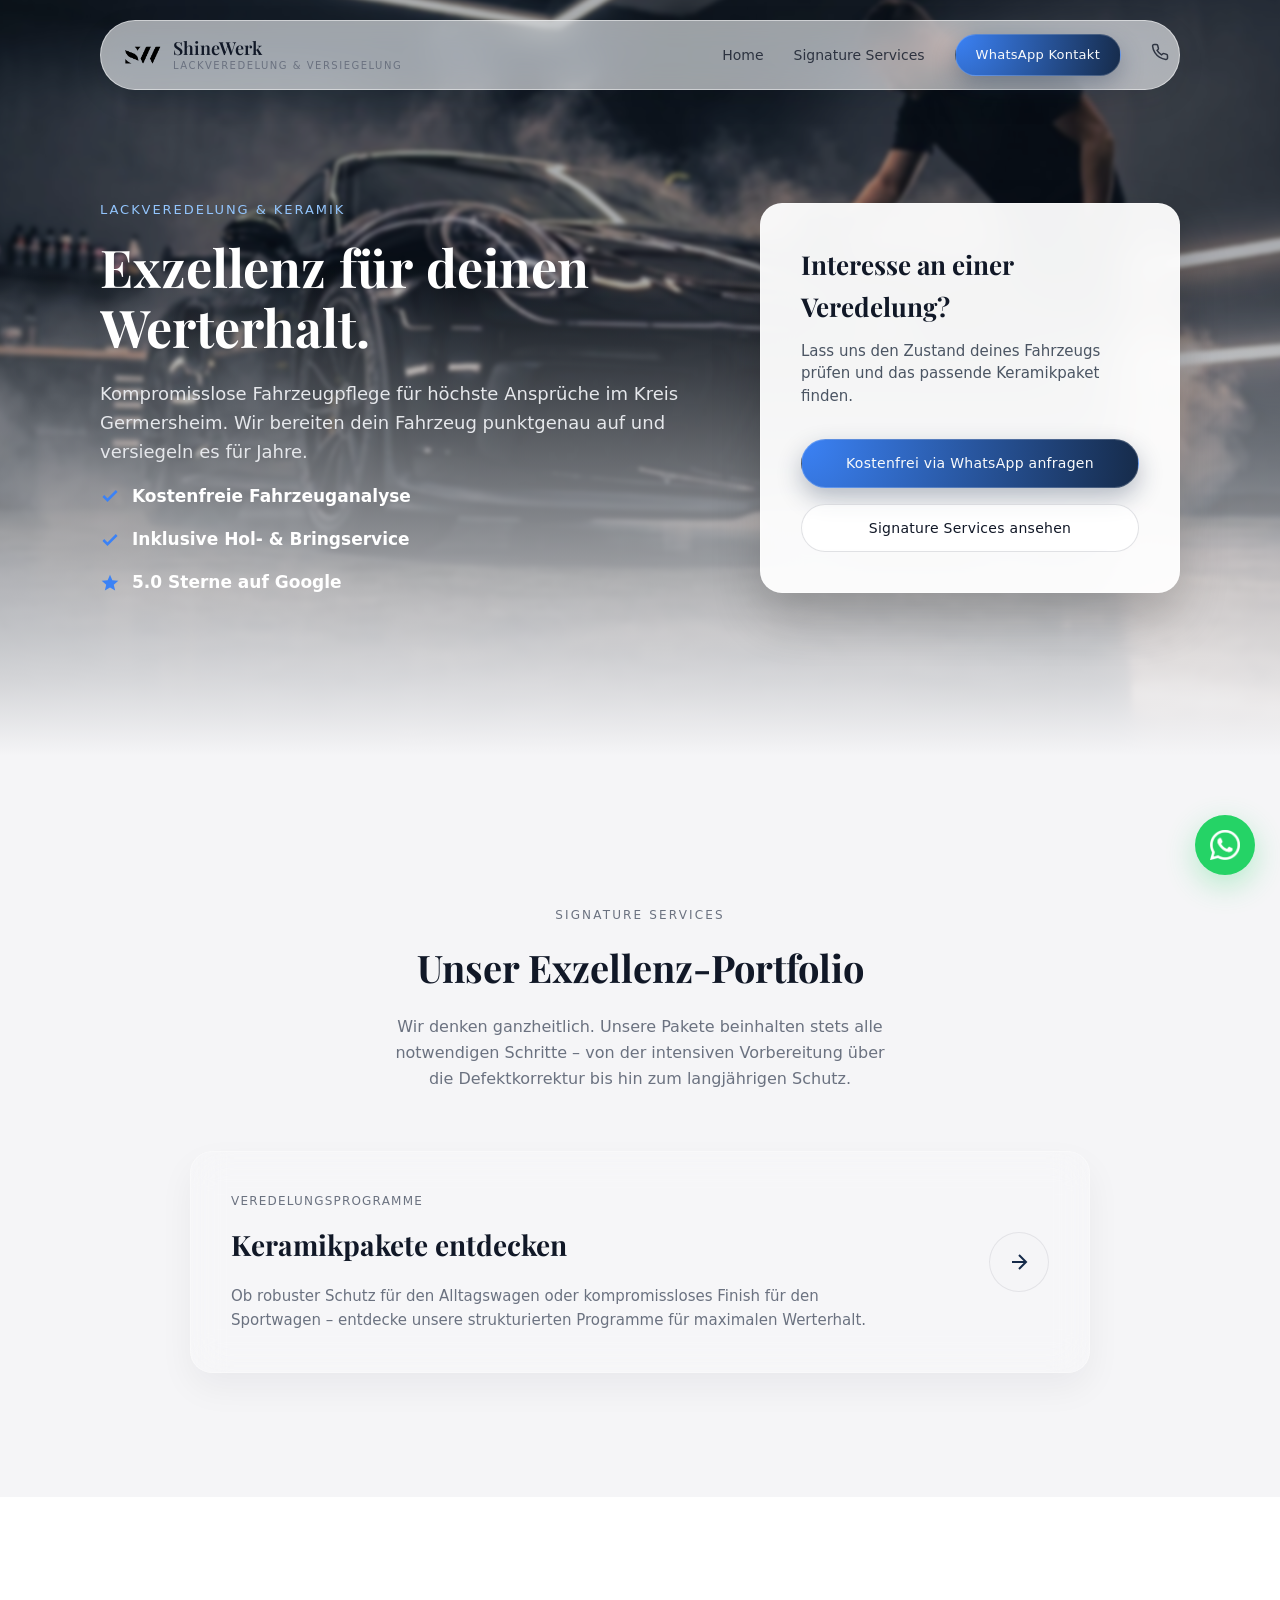
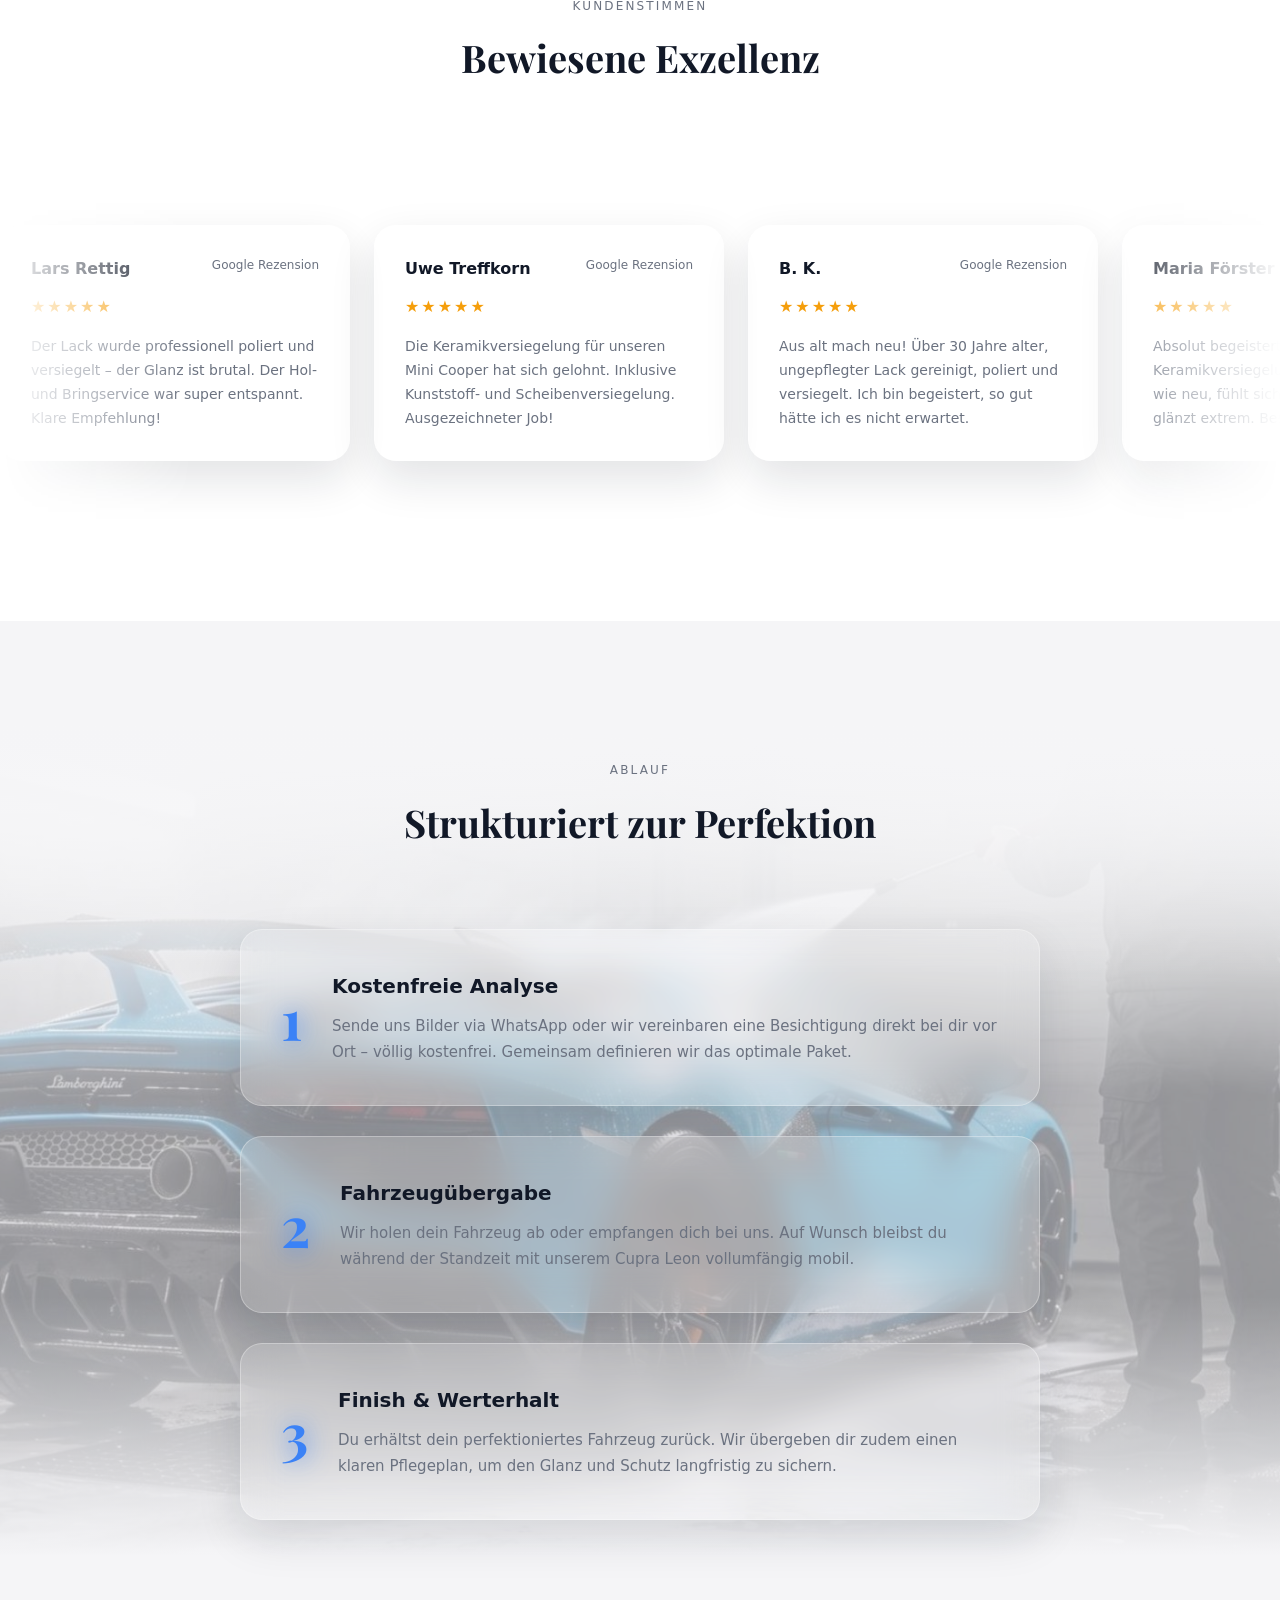
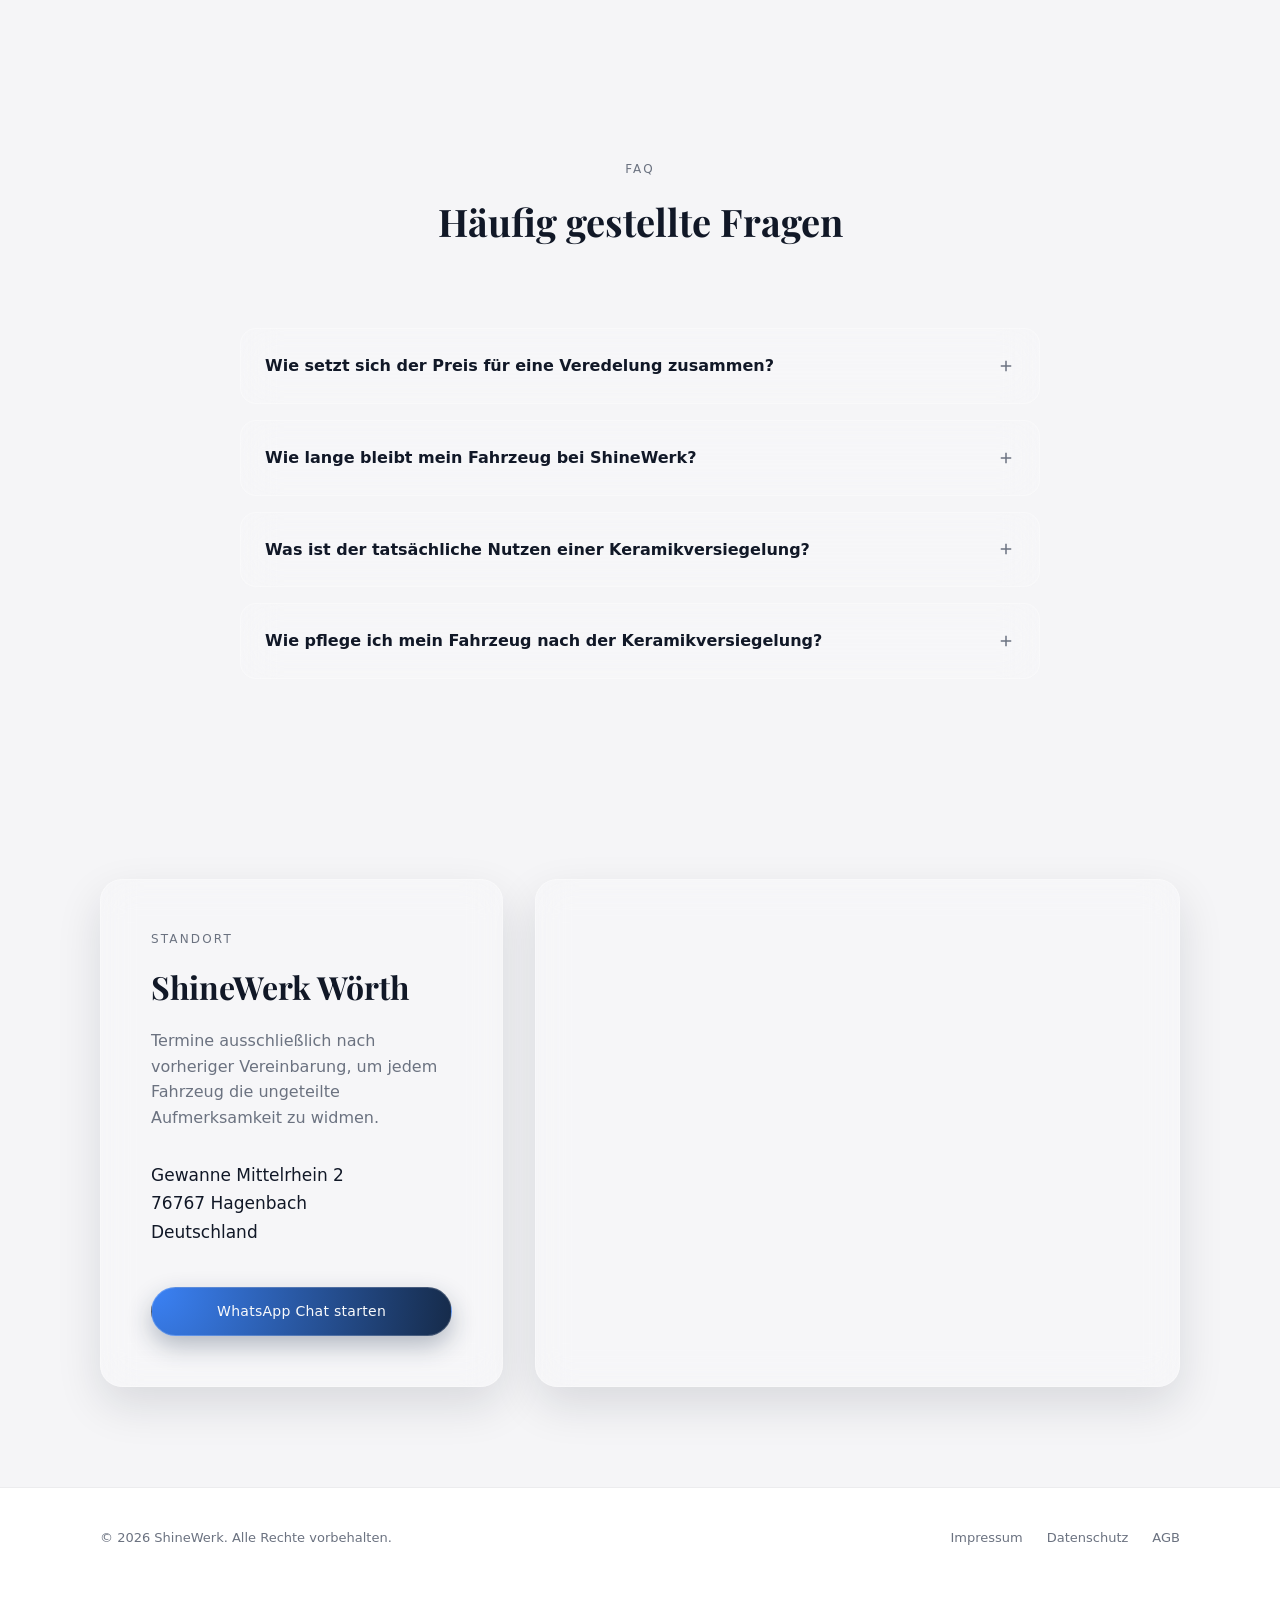
==== index.html @ df245895 "Update index.html" ====
<!DOCTYPE html>
<html lang="de">
<head>
<script async src="https://www.googletagmanager.com/gtag/js?id=AW-16904286379"></script>
<script>
  window.dataLayer = window.dataLayer || [];
  function gtag(){dataLayer.push(arguments);}
  gtag('js', new Date());
  gtag('config', 'AW-16904286379');
</script>
  <meta charset="UTF-8">
  <meta name="viewport" content="width=device-width, initial-scale=1.0">
  <title>ShineWerk – Exklusive Lackveredelung & Keramikversiegelung</title>
  <meta name="description" content="ShineWerk: Fahrzeugaufbereitung, Lackkorrektur und Keramikversiegelung im Kreis Germersheim. Kompromisslose Qualität für höchste Ansprüche.">
  <meta name="keywords" content="Keramikversiegelung, Lackaufbereitung, Fahrzeugaufbereitung, Detailing, Kreis Germersheim, Hagenbach, Karlsruhe, Autoaufbereitung">
  <meta name="robots" content="index, follow">
  <meta name="author" content="ShineWerk">
  <link rel="canonical" href="https://shinewerk.de/">
  <meta property="og:type" content="website">
  <meta property="og:url" content="https://shinewerk.de/">
  <meta property="og:title" content="ShineWerk – Exklusive Lackveredelung & Keramikversiegelung">
  <meta property="og:description" content="Fahrzeugveredelung und Keramikversiegelung für maximalen Werterhalt in der Südpfalz.">
  <meta property="og:image" content="https://shinewerk.de/img/hero2026keramikversiegelungshinewerk.jpg">
  <meta name="twitter:card" content="summary_large_image">
  <meta name="twitter:title" content="ShineWerk – Exklusive Lackveredelung & Keramikversiegelung">
  <meta name="twitter:description" content="Fahrzeugveredelung und Keramikversiegelung für maximalen Werterhalt in der Südpfalz.">
  <meta name="twitter:image" content="https://shinewerk.de/img/hero2026keramikversiegelungshinewerk.jpg">
  <meta name="geo.region" content="DE-RP">
  <meta name="geo.placename" content="Hagenbach">
  <meta name="geo.position" content="49.0215;8.2438">
  <meta name="ICBM" content="49.0215, 8.2438">
  <meta name="theme-color" content="#111827">
  <link rel="preload" as="image" href="/img/hero2026keramikversiegelungshinewerk.jpg">
  <link rel="icon" href="/favicon.svg" type="image/svg+xml">
  <link rel="alternate icon" href="/favicon.ico">
  <link rel="apple-touch-icon" href="/apple-touch-icon.png">
  <link rel="manifest" href="/site.webmanifest">
  <script type="application/ld+json">
  {
    "@context": "https://schema.org",
    "@type": "AutoBodyShop",
    "name": "ShineWerk",
    "description": "Fahrzeugaufbereitung und Keramikversiegelung in Hagenbach / Kreis Germersheim.",
    "image": "https://shinewerk.de/img/hero2026keramikversiegelungshinewerk.jpg",
    "@id": "https://shinewerk.de",
    "url": "https://shinewerk.de",
    "telephone": "+4915562648989",
    "openingHours": "Mo-Fr 09:00-18:00",
    "address": {
      "@type": "PostalAddress",
      "streetAddress": "Gewanne Mittelrhein 2",
      "addressLocality": "Hagenbach",
      "postalCode": "76767",
      "addressCountry": "DE"
    },
    "geo": {
      "@type": "GeoCoordinates",
      "latitude": 49.0215,
      "longitude": 8.2438
    },
    "priceRange": "$$$"
  }
  </script>
  <link rel="preconnect" href="https://fonts.googleapis.com">
  <link rel="preconnect" href="https://fonts.gstatic.com" crossorigin>
  <link href="https://fonts.googleapis.com/css2?family=Playfair+Display:wght@600;700&display=swap" rel="stylesheet">
  <link rel="stylesheet" href="css/styles.css">
</head>
<body>
<div class="page">
  
  <header class="site-header">
    <div class="container">
      <div class="nav-wrapper">
        <a href="/" class="logo">
          <img src="/img/logo.png" alt="ShineWerk Logo" class="logo-img">
          <div class="logo-text">
            <span class="logo-main">ShineWerk</span>
            <span class="logo-sub">Lackveredelung & Versiegelung</span>
          </div>
        </a>
        <nav class="nav-links" id="nav-links">
          <a href="/">Home</a>
          <a href="/signature-services">Signature Services</a>
          <a href="https://wa.me/4915562648989" class="btn btn-primary" target="_blank" rel="noopener">WhatsApp Kontakt</a>
          <a href="tel:+4915562648989" class="btn-gray tel-btn-nav" aria-label="Anrufen">
            <svg viewBox="0 0 24 24" fill="none" stroke="currentColor" stroke-width="2" width="18" height="18"><path d="M22 16.92v3a2 2 0 0 1-2.18 2 19.79 19.79 0 0 1-8.63-3.07 19.5 19.5 0 0 1-6-6 19.79 19.79 0 0 1-3.07-8.67A2 2 0 0 1 4.11 2h3a2 2 0 0 1 2 1.72 12.84 12.84 0 0 0 .7 2.81 2 2 0 0 1-.45 2.11L8.09 9.91a16 16 0 0 0 6 6l1.27-1.27a2 2 0 0 1 2.11-.45 12.84 12.84 0 0 0 2.81.7A2 2 0 0 1 22 16.92z"></path></svg>
          </a>
        </nav>
        <button class="nav-toggle" id="nav-toggle" aria-label="Menü umschalten">
          <span class="burger-line"></span>
          <span class="burger-line"></span>
          <span class="burger-line"></span>
        </button>
      </div>
    </div>
  </header>

  <main>
    <section class="hero-section">
      <div class="container hero-split">
        <div class="hero-content-left hero-fade-up">
          <div class="eyebrow">Lackveredelung & Keramik</div>
          <h1 class="hero-title animate-words">Exzellenz für deinen Werterhalt.</h1>
          <p class="hero-subtitle">
            Kompromisslose Fahrzeugpflege für höchste Ansprüche im Kreis Germersheim. Wir bereiten dein Fahrzeug punktgenau auf und versiegeln es für Jahre.
          </p>
          <ul class="hero-benefits">
            <li>
              <svg viewBox="0 0 24 24" fill="none" stroke="currentColor" stroke-width="3"><polyline points="20 6 9 17 4 12"></polyline></svg>
              Kostenfreie Fahrzeuganalyse
            </li>
            <li>
              <svg viewBox="0 0 24 24" fill="none" stroke="currentColor" stroke-width="3"><polyline points="20 6 9 17 4 12"></polyline></svg>
              Inklusive Hol- & Bringservice
            </li>
            <li>
              <svg viewBox="0 0 24 24" fill="currentColor"><path d="M12 17.27L18.18 21l-1.64-7.03L22 9.24l-7.19-.61L12 2 9.19 8.63 2 9.24l5.46 4.73L5.82 21z"/></svg>
              5.0 Sterne auf Google
            </li>
          </ul>
        </div>
        
        <div class="hero-cta-box glass-card hero-fade-up hero-delay-2">
          <h2 class="box-title">Interesse an einer Veredelung?</h2>
          <p class="box-text">Lass uns den Zustand deines Fahrzeugs prüfen und das passende Keramikpaket finden.</p>
          <div class="box-actions">
            <a href="https://wa.me/4915562648989?text=Hallo%20ShineWerk%2C%20ich%20interessiere%20mich%20f%C3%BCr%20eine%20kostenfreie%20Fahrzeuganalyse." class="btn btn-primary w-100" target="_blank" rel="noopener">Kostenfrei via WhatsApp anfragen</a>
            <a href="/signature-services" class="btn btn-outline w-100">Signature Services ansehen</a>
          </div>
        </div>
      </div>
    </section>

    <section class="services-section">
      <div class="container">
        <div class="section-header-centered scroll-reveal">
          <div class="section-eyebrow">Signature Services</div>
          <h2 class="section-title">Unser Exzellenz-Portfolio</h2>
          <p class="section-description">Wir denken ganzheitlich. Unsere Pakete beinhalten stets alle notwendigen Schritte – von der intensiven Vorbereitung über die Defektkorrektur bis hin zum langjährigen Schutz.</p>
        </div>
        
        <div class="card-pile-container">
          <a href="/signature-services" class="service-pile-card single-discover-card scroll-reveal delay-1">
            <div class="pile-card-content">
              <div class="service-label">Veredelungsprogramme</div>
              <h3 class="service-card-title">Keramikpakete entdecken</h3>
              <p class="service-card-text">Ob robuster Schutz für den Alltagswagen oder kompromissloses Finish für den Sportwagen – entdecke unsere strukturierten Programme für maximalen Werterhalt.</p>
            </div>
            <div class="pile-card-action">
              <svg viewBox="0 0 24 24" fill="none" stroke="currentColor" stroke-width="2" width="24" height="24"><line x1="5" y1="12" x2="19" y2="12"></line><polyline points="12 5 19 12 12 19"></polyline></svg>
            </div>
          </a>
        </div>
      </div>
    </section>

    <section class="reviews-section">
      <div class="container">
        <div class="section-header-centered scroll-reveal">
          <div class="section-eyebrow">Kundenstimmen</div>
          <h2 class="section-title">Bewiesene Exzellenz</h2>
        </div>
        <div class="reviews-marquee-shell scroll-reveal delay-1">
          <div class="reviews-track" id="reviews-track">
            <article class="review-card glass-card">
              <div class="review-header">
                <div class="review-name">Lars Rettig</div>
                <div class="review-meta">Google Rezension</div>
              </div>
              <div class="review-stars">★★★★★</div>
              <div class="review-text">Der Lack wurde professionell poliert und versiegelt – der Glanz ist brutal. Der Hol- und Bringservice war super entspannt. Klare Empfehlung!</div>
            </article>
            <article class="review-card glass-card">
              <div class="review-header">
                <div class="review-name">Uwe Treffkorn</div>
                <div class="review-meta">Google Rezension</div>
              </div>
              <div class="review-stars">★★★★★</div>
              <div class="review-text">Die Keramikversiegelung für unseren Mini Cooper hat sich gelohnt. Inklusive Kunststoff- und Scheibenversiegelung. Ausgezeichneter Job!</div>
            </article>
            <article class="review-card glass-card">
              <div class="review-header">
                <div class="review-name">B. K.</div>
                <div class="review-meta">Google Rezension</div>
              </div>
              <div class="review-stars">★★★★★</div>
              <div class="review-text">Aus alt mach neu! Über 30 Jahre alter, ungepflegter Lack gereinigt, poliert und versiegelt. Ich bin begeistert, so gut hätte ich es nicht erwartet.</div>
            </article>
            <article class="review-card glass-card">
              <div class="review-header">
                <div class="review-name">Maria Förster</div>
                <div class="review-meta">Google Rezension</div>
              </div>
              <div class="review-stars">★★★★★</div>
              <div class="review-text">Absolut begeistert von der Keramikversiegelung! Der Lack sieht aus wie neu, fühlt sich super glatt an und glänzt extrem. Besser gehts nicht.</div>
            </article>
            <article class="review-card glass-card">
              <div class="review-header">
                <div class="review-name">Kathrin Weidemann</div>
                <div class="review-meta">Google Rezension</div>
              </div>
              <div class="review-stars">★★★★★</div>
              <div class="review-text">Super freundlicher Service und von dem Ergebnis innen wie aussen bin ich sehr fasziniert. Jetzt kann sich mein Wagen wieder sehen lassen.</div>
            </article>
            <article class="review-card glass-card">
              <div class="review-header">
                <div class="review-name">Van Dao Bui</div>
                <div class="review-meta">Google Rezension</div>
              </div>
              <div class="review-stars">★★★★★</div>
              <div class="review-text">Schnelle Terminvergabe und Auto sehr sauber aufbereitet. Bin sehr zufrieden. Absolut zu empfehlen. Vielen Dank.</div>
            </article>
            <article class="review-card glass-card">
              <div class="review-header">
                <div class="review-name">Thomas Kricke</div>
                <div class="review-meta">Google Rezension</div>
              </div>
              <div class="review-stars">★★★★★</div>
              <div class="review-text">Ich war mit der Leistung sehr zufrieden, sie entspricht genau dem was ich erwartet habe. Werde noch weitere Fahrzeuge dort aufarbeiten lassen.</div>
            </article>
            <article class="review-card glass-card">
              <div class="review-header">
                <div class="review-name">Anja La</div>
                <div class="review-meta">Google Rezension</div>
              </div>
              <div class="review-stars">★★★★★</div>
              <div class="review-text">Super zufrieden. Fahrzeug sehr gründlich gereinigt und klasse poliert. Gerne wieder.</div>
            </article>
            <article class="review-card glass-card">
              <div class="review-header">
                <div class="review-name">Muhammed Yücel</div>
                <div class="review-meta">Google Rezension</div>
              </div>
              <div class="review-stars">★★★★★</div>
              <div class="review-text">Mega, Top Service und faire Preise.</div>
            </article>
            <article class="review-card glass-card">
              <div class="review-header">
                <div class="review-name">Mathias Ehmann</div>
                <div class="review-meta">Google Rezension</div>
              </div>
              <div class="review-stars">★★★★★</div>
              <div class="review-text">Super Typ, liebevolles cleaning.</div>
            </article>
          </div>
        </div>
      </div>
    </section>

    <section class="process-section">
      <div class="container">
        <div class="section-header-centered scroll-reveal">
          <div class="section-eyebrow">Ablauf</div>
          <h2 class="section-title">Strukturiert zur Perfektion</h2>
        </div>
        <div class="timeline-container">
          <div class="timeline-item glass-card scroll-reveal delay-1">
            <div class="timeline-number">1</div>
            <div class="timeline-content">
              <h3>Kostenfreie Analyse</h3>
              <p>Sende uns Bilder via WhatsApp oder wir vereinbaren eine Besichtigung direkt bei dir vor Ort – völlig kostenfrei. Gemeinsam definieren wir das optimale Paket.</p>
            </div>
          </div>
          <div class="timeline-item glass-card scroll-reveal delay-2">
            <div class="timeline-number">2</div>
            <div class="timeline-content">
              <h3>Fahrzeugübergabe</h3>
              <p>Wir holen dein Fahrzeug ab oder empfangen dich bei uns. Auf Wunsch bleibst du während der Standzeit mit unserem Cupra Leon vollumfängig mobil.</p>
            </div>
          </div>
          <div class="timeline-item glass-card scroll-reveal delay-3">
            <div class="timeline-number">3</div>
            <div class="timeline-content">
              <h3>Finish & Werterhalt</h3>
              <p>Du erhältst dein perfektioniertes Fahrzeug zurück. Wir übergeben dir zudem einen klaren Pflegeplan, um den Glanz und Schutz langfristig zu sichern.</p>
            </div>
          </div>
        </div>
      </div>
    </section>

    <section class="faq-section">
      <div class="container">
        <div class="section-header-centered scroll-reveal">
          <div class="section-eyebrow">FAQ</div>
          <h2 class="section-title">Häufig gestellte Fragen</h2>
        </div>
        <div class="faq-list">
          <details class="faq-glass-item scroll-reveal delay-1">
            <summary>
              <span>Wie setzt sich der Preis für eine Veredelung zusammen?</span>
              <svg viewBox="0 0 24 24" fill="none" stroke="currentColor" stroke-width="2" class="faq-icon" width="18" height="18"><line x1="12" y1="5" x2="12" y2="19"></line><line x1="5" y1="12" x2="19" y2="12"></line></svg>
            </summary>
            <p>Jedes Fahrzeug ist einzigartig. Der Preis richtet sich nach dem aktuellen Lackzustand, der Fahrzeuggröße und dem gewählten Keramiksystem. Nach einer kurzen Ersteinschätzung per WhatsApp erhältst du einen transparenten Rahmen ohne versteckte Kosten.</p>
          </details>
          <details class="faq-glass-item scroll-reveal delay-2">
            <summary>
              <span>Wie lange bleibt mein Fahrzeug bei ShineWerk?</span>
              <svg viewBox="0 0 24 24" fill="none" stroke="currentColor" stroke-width="2" class="faq-icon" width="18" height="18"><line x1="12" y1="5" x2="12" y2="19"></line><line x1="5" y1="12" x2="19" y2="12"></line></svg>
            </summary>
            <p>Qualität benötigt Zeit. Für eine tiefgreifende Lackkorrektur und anschließende Keramikbeschichtung solltest du 2 bis 3 Tage einplanen. In dieser Zeit bleibst du durch unseren Leihwagen auf Wunsch voll mobil.</p>
          </details>
          <details class="faq-glass-item scroll-reveal delay-3">
            <summary>
              <span>Was ist der tatsächliche Nutzen einer Keramikversiegelung?</span>
              <svg viewBox="0 0 24 24" fill="none" stroke="currentColor" stroke-width="2" class="faq-icon" width="18" height="18"><line x1="12" y1="5" x2="12" y2="19"></line><line x1="5" y1="12" x2="19" y2="12"></line></svg>
            </summary>
            <p>Sie schützt den Klarlack chemisch vor Umwelteinflüssen. Du profitierst von extrem leichter Reinigung, enormem Glanz und stark wasserabweisendem Verhalten. Ideal für den kompromisslosen Werterhalt deines Fahrzeugs.</p>
          </details>
          <details class="faq-glass-item scroll-reveal delay-4">
            <summary>
              <span>Wie pflege ich mein Fahrzeug nach der Keramikversiegelung?</span>
              <svg viewBox="0 0 24 24" fill="none" stroke="currentColor" stroke-width="2" class="faq-icon" width="18" height="18"><line x1="12" y1="5" x2="12" y2="19"></line><line x1="5" y1="12" x2="19" y2="12"></line></svg>
            </summary>
            <p>Wir empfehlen eine sanfte Handwäsche mit ph-neutralem Shampoo. Auf Waschstraßen mit harten Bürsten sowie stark alkalische Reiniger sollte verzichtet werden, um die Standzeit der Versiegelung zu maximieren. Bei der Übergabe erhältst du von uns einen detaillierten Pflegeplan.</p>
          </details>
        </div>
      </div>
    </section>

    <section class="location-section">
      <div class="container">
        <div class="location-grid">
          <div class="location-info glass-card scroll-reveal">
            <div class="section-eyebrow">Standort</div>
            <h2>ShineWerk Wörth</h2>
            <p>Termine ausschließlich nach vorheriger Vereinbarung, um jedem Fahrzeug die ungeteilte Aufmerksamkeit zu widmen.</p>
            <div class="address-details">
              Gewanne Mittelrhein 2<br>
              76767 Hagenbach<br>
              Deutschland
            </div>
            <a href="https://wa.me/4915562648989" class="btn btn-primary" target="_blank" rel="noopener">
              WhatsApp Chat starten
            </a>
          </div>
          <div class="map-container glass-card scroll-reveal delay-2">
            <iframe src="https://www.google.com/maps/embed?pb=!1m18!1m12!1m3!1d2616.2670620564854!2d8.223801977513904!3d49.02452748899898!2m3!1f0!2f0!3f0!3m2!1i1024!2i768!4f13.1!3m3!1m2!1s0x4796590e7fea1f5f%3A0x83a0edff3c5660b9!2sShineWerk%20-%20Lackveredelung%20%26%20Versiegelung!5e0!3m2!1sde!2sde!4v1775481198194!5m2!1sde!2sde" width="100%" height="100%" style="border:0;" allowfullscreen="" loading="lazy" referrerpolicy="no-referrer-when-downgrade"></iframe>
          </div>
        </div>
      </div>
    </section>
  </main>

  <footer class="site-footer">
    <div class="container footer-inner">
      <div>© <span id="year"></span> ShineWerk. Alle Rechte vorbehalten.</div>
      <nav class="footer-nav">
        <a href="rechtliches/impressum.html">Impressum</a>
        <a href="rechtliches/datenschutz.html">Datenschutz</a>
        <a href="rechtliches/agb.html">AGB</a>
      </nav>
    </div>
  </footer>
</div>

<div class="whatsapp-fab">
  <a href="https://wa.me/4915562648989" target="_blank" rel="noopener" aria-label="WhatsApp Chat">
    <div class="whatsapp-icon-fab">
      <img src="/img/wa.png" alt="WhatsApp">
    </div>
  </a>
</div>

<style>
.glass-card {
  background: rgba(255, 255, 255, 0.15);
  backdrop-filter: blur(18px);
  -webkit-backdrop-filter: blur(18px);
  border: 1px solid rgba(255, 255, 255, 0.3);
  border-radius: var(--radius-lg);
  box-shadow: var(--shadow-card);
  transition: border-color 0.4s ease, box-shadow 0.4s ease, transform 0.4s ease;
}

.glass-card:hover {
  border-color: rgba(59, 130, 246, 0.6);
  box-shadow: 0 10px 40px rgba(59, 130, 246, 0.15);
}

section {
  padding: 100px 0;
}

.section-header-centered {
  text-align: center;
  margin-bottom: 60px;
  display: flex;
  flex-direction: column;
  align-items: center;
}
.section-eyebrow {
  font-size: 12px;
  text-transform: uppercase;
  letter-spacing: 0.18em;
  color: var(--text-soft);
  margin-bottom: 12px;
}
.section-title {
  font-family: "Playfair Display", serif;
  font-size: 38px;
  margin-bottom: 16px;
  color: var(--text-main);
}
.section-description {
  font-size: 16px;
  color: var(--text-soft);
  max-width: 500px;
}

.hero-section {
  padding: 200px 0 160px; 
  position: relative;
  overflow: hidden;
  background-color: #111827;
}

.hero-section::before {
  content: "";
  position: absolute;
  inset: -10px;
  background-image: url("/img/hero2026keramikversiegelungshinewerk.jpg");
  background-size: cover;
  background-position: center 20%;
  opacity: 0.65;
  filter: blur(2px);
  z-index: 0;
}
.hero-section::after {
  content: "";
  position: absolute;
  inset: 0;
  background: linear-gradient(to bottom, transparent 35%, var(--bg) 100%);
  z-index: 1;
}

.hero-split {
  display: flex;
  align-items: center;
  justify-content: space-between;
  gap: 60px;
  position: relative;
  z-index: 2;
}

.hero-content-left {
  flex: 1;
  max-width: 600px;
}

.hero-content-left .eyebrow {
  font-size: 13px;
  text-transform: uppercase;
  letter-spacing: 0.15em;
  color: #93c5fd; 
  margin-bottom: 16px;
  font-weight: 500;
}

.hero-content-left .hero-title {
  font-family: "Playfair Display", serif;
  font-size: 52px;
  line-height: 1.15;
  margin-bottom: 24px;
  color: #ffffff; 
}

.hero-content-left .hero-subtitle {
  font-size: 18px;
  color: #e5e7eb; 
  margin-bottom: 16px;
  line-height: 1.6;
}

.hero-benefits {
  list-style: none;
  display: flex;
  flex-direction: column;
  gap: 16px;
  margin-top: 0;
}

.hero-benefits li {
  display: flex;
  align-items: center;
  gap: 12px;
  font-size: 17px;
  font-weight: 600;
  color: #ffffff;
}

.hero-benefits svg {
  width: 20px;
  height: 20px;
  color: #3b82f6; 
}

.hero-benefits li:last-child svg {
  color: #3b82f6; 
}

.hero-cta-box {
  flex: 0 0 420px;
  background: rgba(255, 255, 255, 0.95);
  padding: 40px;
  border-radius: var(--radius-lg);
  box-shadow: 0 25px 50px rgba(0,0,0,0.2);
}

.hero-cta-box .box-title {
  font-family: "Playfair Display", serif;
  font-size: 26px;
  color: #111827;
  margin-bottom: 12px;
}

.hero-cta-box .box-text {
  font-size: 15px;
  color: #4b5563;
  margin-bottom: 32px;
  line-height: 1.5;
}

.hero-cta-box .box-actions {
  display: flex;
  flex-direction: column;
  gap: 16px;
}

.w-100 {
  width: 100%;
  justify-content: center;
}

.services-section {
  padding-top: 150px; 
}

.card-pile-container {
  display: flex;
  flex-direction: column;
  gap: 24px;
  max-width: 900px;
  margin: 0 auto;
  position: relative;
}

.service-pile-card {
  display: flex;
  justify-content: space-between;
  align-items: center;
  padding: 40px;
  background: rgba(255, 255, 255, 0.15);
  backdrop-filter: blur(18px);
  -webkit-backdrop-filter: blur(18px);
  border: 1px solid rgba(255, 255, 255, 0.3);
  border-radius: var(--radius-lg);
  box-shadow: 0 15px 35px rgba(15, 23, 42, 0.05);
  margin-bottom: 24px;
  transition: transform 0.4s ease, box-shadow 0.4s ease, border-color 0.4s ease;
  text-decoration: none;
}
.service-pile-card:hover {
  transform: translateY(-5px);
  border-color: rgba(59, 130, 246, 0.6);
  box-shadow: 0 20px 40px rgba(59, 130, 246, 0.15);
}

.pile-card-content { max-width: 650px; }
.service-label {
  font-size: 12px;
  text-transform: uppercase;
  letter-spacing: 0.1em;
  color: var(--text-soft);
  margin-bottom: 12px;
}
.service-card-title {
  font-family: "Playfair Display", serif;
  font-size: 28px;
  margin-bottom: 16px;
  color: var(--text-main);
}
.service-card-text {
  font-size: 15px;
  color: var(--text-soft);
  line-height: 1.6;
}
.pile-card-action {
  width: 60px;
  height: 60px;
  border-radius: 50%;
  background: #f5f5f7;
  display: flex;
  align-items: center;
  justify-content: center;
  color: var(--accent-blue);
  border: 1px solid var(--border-subtle);
  flex-shrink: 0;
  margin-left: 20px;
}

.reviews-section {
  overflow: hidden;
  background: #ffffff;
}
.reviews-marquee-shell {
  width: 100vw;
  margin-left: calc(-50vw + 50%);
  margin-right: calc(-50vw + 50%);
  padding: 40px 0;
  mask-image: linear-gradient(to right, transparent 0%, black 15%, black 85%, transparent 100%);
  -webkit-mask-image: linear-gradient(to right, transparent 0%, black 15%, black 85%, transparent 100%);
}
.reviews-track {
  display: flex;
  flex-wrap: nowrap;
  gap: 24px;
  width: max-content;
  animation: marqueeScroll 45s linear infinite;
  padding: 20px 0;
}
@keyframes marqueeScroll {
  to { transform: translateX(-50%); }
}
.review-card {
  width: 350px;
  padding: 30px;
  flex-shrink: 0;
}
.review-header {
  display: flex;
  justify-content: space-between;
  margin-bottom: 12px;
}
.review-name { font-weight: 600; font-size: 16px; }
.review-meta { font-size: 12px; color: var(--text-soft); }
.review-stars { color: #f59e0b; margin-bottom: 16px; letter-spacing: 2px; }
.review-text { font-size: 14px; line-height: 1.7; color: var(--text-soft); }

.process-section {
  position: relative;
  background-color: var(--bg);
  overflow: hidden;
  padding: 140px 0;
}
.process-section::before {
  content: "";
  position: absolute;
  inset: 0;
  background-image: url("/img/ablauflackkorrekturkeramikversiegelungkarlsruhe.jpg");
  background-size: cover;
  background-position: top center;
  opacity: 0.4;
  z-index: 0;
}
.process-section::after {
  content: "";
  position: absolute;
  inset: 0;
  background: linear-gradient(to bottom, var(--bg) 0%, var(--bg) 10%, transparent 35%, transparent 65%, var(--bg) 90%, var(--bg) 100%);
  z-index: 1;
}
.process-section .container { 
  position: relative; 
  z-index: 2; 
}
.timeline-container {
  max-width: 800px;
  margin: 0 auto;
  display: flex;
  flex-direction: column;
  gap: 30px;
}
.timeline-item {
  display: flex;
  gap: 30px;
  padding: 40px;
  align-items: center;
}
.timeline-item.glass-card {
  background: rgba(255, 255, 255, 0.15);
  backdrop-filter: blur(18px);
  -webkit-backdrop-filter: blur(18px);
  border: 1px solid rgba(255, 255, 255, 0.3);
}
.timeline-number {
  font-family: "Playfair Display", serif;
  font-size: 56px;
  line-height: 1;
  color: var(--accent-blue);
  opacity: 0.2;
  font-weight: 700;
  transition: all 0.4s ease;
}

@keyframes numberGlow {
  0% { text-shadow: none; opacity: 0.2; color: var(--accent-blue); }
  100% { text-shadow: 0 0 25px rgba(59, 130, 246, 0.9); opacity: 1; color: #3b82f6; }
}

.timeline-item:nth-child(1) .timeline-number { animation: numberGlow 1.5s ease-in-out 1 0.5s forwards; }
.timeline-item:nth-child(2) .timeline-number { animation: numberGlow 1.5s ease-in-out 1 2s forwards; }
.timeline-item:nth-child(3) .timeline-number { animation: numberGlow 1.5s ease-in-out 1 3.5s forwards; }

.timeline-content h3 { font-size: 20px; margin-bottom: 12px; color: var(--text-main); }
.timeline-content p { font-size: 15px; color: var(--text-soft); line-height: 1.7; }

.faq-list {
  max-width: 800px;
  margin: 0 auto;
  display: flex;
  flex-direction: column;
  gap: 16px;
}
.faq-glass-item {
  background: rgba(255, 255, 255, 0.15);
  backdrop-filter: blur(18px);
  -webkit-backdrop-filter: blur(18px);
  border: 1px solid rgba(255, 255, 255, 0.3);
  border-radius: 16px;
  padding: 24px;
  cursor: pointer;
  transition: box-shadow 0.4s ease, border-color 0.4s ease;
}
.faq-glass-item:hover { 
  border-color: rgba(59, 130, 246, 0.6);
  box-shadow: 0 10px 30px rgba(59, 130, 246, 0.15); 
}
.faq-glass-item summary {
  list-style: none;
  display: flex;
  justify-content: space-between;
  align-items: center;
  font-weight: 600;
  font-size: 16px;
  color: var(--text-main);
}
.faq-glass-item summary::-webkit-details-marker { display: none; }
.faq-icon { transition: transform 0.3s ease; color: var(--text-soft); }
.faq-glass-item[open] .faq-icon { transform: rotate(45deg); color: var(--accent-blue); }
.faq-glass-item p { margin-top: 20px; font-size: 15px; color: var(--text-soft); line-height: 1.7; padding-right: 30px; }

.location-grid {
  display: grid;
  grid-template-columns: 1fr 1.6fr;
  gap: 32px;
  align-items: stretch;
}
.location-info { padding: 50px; display: flex; flex-direction: column; justify-content: center; }
.location-info h2 { font-family: "Playfair Display", serif; font-size: 32px; margin-bottom: 16px; color: var(--text-main); }
.location-info p { font-size: 16px; color: var(--text-soft); margin-bottom: 30px; }
.address-details { font-size: 17px; line-height: 1.7; color: var(--text-main); margin-bottom: 40px; font-weight: 500; }
.map-container { padding: 10px; height: 100%; min-height: 400px; }
.map-container iframe { border-radius: 16px; }

.whatsapp-fab { position: fixed; right: 25px; bottom: 25px; z-index: 900; }
.whatsapp-icon-fab {
  width: 60px; height: 60px;
  background: #25d366;
  border-radius: 50%;
  display: flex; align-items: center; justify-content: center;
  box-shadow: 0 10px 30px rgba(37, 211, 102, 0.3);
  transition: transform 0.3s ease, box-shadow 0.3s ease;
}
.whatsapp-icon-fab:hover { transform: scale(1.05) translateY(-3px); box-shadow: 0 15px 35px rgba(37, 211, 102, 0.45); }
.whatsapp-icon-fab img { width: 30px; height: 30px; }

.scroll-reveal {
  opacity: 0;
  transform: translateY(30px);
  transition: opacity 0.8s cubic-bezier(0.25, 0.46, 0.45, 0.94), 
              transform 0.8s cubic-bezier(0.25, 0.46, 0.45, 0.94);
}
.scroll-reveal.active {
  opacity: 1;
  transform: translateY(0);
}
.delay-1 { transition-delay: 0.1s; }
.delay-2 { transition-delay: 0.2s; }
.delay-3 { transition-delay: 0.3s; }
.delay-4 { transition-delay: 0.4s; }

.hero-fade-up {
  opacity: 0;
  animation: fadeUp 0.8s cubic-bezier(0.25, 0.46, 0.45, 0.94) forwards;
}
.hero-delay-2 { animation-delay: 0.3s; }

@keyframes fadeUp {
  from { opacity: 0; transform: translateY(20px); }
  to { opacity: 1; transform: translateY(0); }
}

.animate-words { overflow: hidden; }
.word-wrapper {
  display: inline-block;
  margin-right: 0.25em;
  position: relative;
  opacity: 0;
  transform: translateY(100%) translateZ(0);
  filter: blur(5px);
  animation: wordRiseReveal 0.8s cubic-bezier(0.165, 0.84, 0.44, 1) forwards;
}

@keyframes wordRiseReveal {
  0% { opacity: 0; transform: translateY(100%) translateZ(0); filter: blur(10px); }
  100% { opacity: 1; transform: translateY(0) translateZ(0); filter: blur(0); }
}

@media (max-width: 960px) {
  .hero-split { flex-direction: column; text-align: center; }
  .hero-content-left { max-width: 100%; align-items: center; display: flex; flex-direction: column; }
  .hero-cta-box { flex: auto; width: 100%; max-width: 500px; }
  .hero-title { font-size: 40px; }
  .location-grid { grid-template-columns: 1fr; }
  .map-container { min-height: 300px; }
  section { padding: 70px 0; }
}

@media (max-width: 720px) {
  .service-pile-card { flex-direction: column; align-items: flex-start; text-align: center; }
  .pile-card-action { margin: 20px auto 0; }
  .timeline-item { flex-direction: column; text-align: center; gap: 15px; padding: 30px 20px; }
}

@media (max-width: 480px) {
  .hero-title { font-size: 32px; }
}
</style>
  
<script>
  document.addEventListener("DOMContentLoaded", () => {
    const yearEl = document.getElementById("year");
    if (yearEl) yearEl.textContent = new Date().getFullYear();

    const header = document.querySelector(".site-header");
    const toggle = document.getElementById("nav-toggle");
    if (toggle && header) {
      toggle.addEventListener("click", () => {
        header.classList.toggle("is-open");
        document.body.style.overflow = header.classList.contains("is-open") ? "hidden" : "";
      });
      
      const navLinks = document.querySelectorAll(".nav-links a");
      navLinks.forEach(link => {
        link.addEventListener("click", () => {
          header.classList.remove("is-open");
          document.body.style.overflow = "";
        });
      });
    }

    const animateWordsTitles = document.querySelectorAll(".animate-words");
    animateWordsTitles.forEach(title => {
      const textContent = title.textContent.trim();
      const words = textContent.split(" ");
      title.innerHTML = "";
      words.forEach((word, index) => {
        const span = document.createElement("span");
        span.className = "word-wrapper";
        span.textContent = word;
        span.style.animationDelay = `${index * 0.12}s`;
        title.appendChild(span);
      });
    });

    const track = document.getElementById("reviews-track");
    if (track) {
      const clone = track.innerHTML;
      track.innerHTML += clone + clone + clone;
    }

    const faqs = document.querySelectorAll("details.faq-glass-item");
    faqs.forEach(faq => {
      faq.addEventListener("toggle", () => {
        if (faq.open) {
          faqs.forEach(other => {
            if (other !== faq) other.open = false;
          });
        }
      });
    });

    const revealElements = document.querySelectorAll(".scroll-reveal");
    const revealObserver = new IntersectionObserver((entries) => {
      entries.forEach(entry => {
        if (entry.isIntersecting) {
          entry.target.classList.add("active");
          revealObserver.unobserve(entry.target);
        }
      });
    }, {
      threshold: 0.1,
      rootMargin: "0px 0px -30px 0px"
    });
    revealElements.forEach(el => revealObserver.observe(el));
  });
</script>
</body>
</html>
---- css/styles.css ----
:root {
  --bg: #f5f5f7;
  --bg-elevated: #ffffff;
  --bg-soft: #e5e7eb;
  --text-main: #111827;
  --text-soft: #6b7280;
  --border-subtle: rgba(15, 23, 42, 0.08);
  
  --accent-blue: #162b4a;
  --accent-blue-soft: rgba(22, 43, 74, 0.06);
  --accent-gradient-from: #162b4a;
  --accent-gradient-to: #3b82f6;
  
  --success: #16a34a;
  
  --shadow-card: 0 18px 45px rgba(15, 23, 42, 0.12);
  --shadow-nav: 0 10px 30px rgba(15, 23, 42, 0.08);
  --radius-lg: 22px;
  --radius-pill: 999px;
  
  --nav-height: 70px; /* Sightly more compact */
  --container-width: 1120px;
}

* {
  box-sizing: border-box;
  margin: 0;
  padding: 0;
}

html,
body {
  scroll-behavior: smooth;
  background-color: var(--bg);
  color: var(--text-main);
  font-family: -apple-system, BlinkMacSystemFont, "SF Pro Text", system-ui, sans-serif;
  -webkit-font-smoothing: antialiased;
  line-height: 1.6;
}

img {
  max-width: 100%;
  display: block;
}

a {
  text-decoration: none;
  color: inherit;
  transition: color 0.2s ease, opacity 0.2s ease;
}

ul {
  list-style: none;
}

.container {
  width: 100%;
  max-width: var(--container-width);
  margin: 0 auto;
  padding: 0 20px;
}

.btn {
  display: inline-flex;
  align-items: center;
  justify-content: center;
  border-radius: var(--radius-pill);
  border: 1px solid transparent;
  padding: 12px 24px;
  font-size: 14px;
  font-weight: 500;
  cursor: pointer;
  transition: all 0.3s cubic-bezier(0.25, 0.46, 0.45, 0.94);
  gap: 8px;
  letter-spacing: 0.02em;
}

.btn-primary {
  background: radial-gradient(circle at 0% 0%, var(--accent-gradient-to), var(--accent-gradient-from));
  color: #f9fafb;
  border-color: rgba(255, 255, 255, 0.2);
  box-shadow: 0 10px 25px rgba(22, 43, 74, 0.3);
}

.btn-primary:hover {
  transform: translateY(-2px);
  box-shadow: 0 14px 30px rgba(22, 43, 74, 0.45);
}

.btn-outline {
  border-color: rgba(15, 23, 42, 0.12);
  background: rgba(255, 255, 255, 0.6);
  backdrop-filter: blur(5px);
  color: var(--text-main);
}

.btn-outline:hover {
  background: #ffffff;
  border-color: rgba(15, 23, 42, 0.2);
  transform: translateY(-1px);
}

.btn-icon {
  flex-shrink: 0;
}

.site-header {
  position: fixed;
  top: 20px; /* Spacing from top for floating effect */
  left: 50%;
  transform: translateX(-50%);
  width: calc(100% - 40px); /* Account for container padding */
  max-width: var(--container-width);
  z-index: 1000;
}

.nav-wrapper {
  background: rgba(255, 255, 255, 0.6);
  backdrop-filter: blur(15px) saturate(180%);
  -webkit-backdrop-filter: blur(15px) saturate(180%);
  border: 1px solid rgba(255, 255, 255, 0.5);
  border-radius: var(--radius-pill); /* Fully rounded capsule */
  padding: 0 10px 0 24px; /* Space for logo left, button right */
  height: var(--nav-height);
  display: flex;
  align-items: center;
  justify-content: space-between;
  box-shadow: var(--shadow-nav);
}

.logo {
  display: flex;
  align-items: center;
  gap: 12px;
  flex-shrink: 0;
}

.logo-img {
  width: 36px;
  height: auto;
}

.logo-text {
  display: flex;
  flex-direction: column;
  line-height: 1.2;
}

.logo-main {
  font-family: "Playfair Display", serif;
  font-size: 18px;
  font-weight: 600;
  color: var(--text-main);
}

.logo-sub {
  font-size: 10px;
  text-transform: uppercase;
  letter-spacing: 0.15em;
  color: var(--text-soft);
}

.nav-links {
  display: flex;
  align-items: center;
  gap: 30px;
  font-size: 14px;
  font-weight: 500;
}

.nav-links a:not(.btn) {
  color: var(--text-main);
  opacity: 0.8;
  position: relative;
  padding: 4px 0;
}

.nav-links a:not(.btn):hover {
  opacity: 1;
}

.nav-links a:not(.btn)::after {
  content: '';
  position: absolute;
  bottom: 0;
  left: 50%;
  width: 0;
  height: 1.5px;
  background: var(--accent-blue);
  transition: width 0.3s ease, left 0.3s ease;
}

.nav-links a:not(.btn):hover::after {
  width: 100%;
  left: 0;
}

/* Compact Nav Button */
.nav-links .btn {
  padding: 10px 20px;
  font-size: 13px;
}

/* Mobile Toggle */
.nav-toggle {
  display: none;
  background: transparent;
  border: none;
  cursor: pointer;
  padding: 10px;
  margin-right: 5px;
}

.burger-line {
  display: block;
  width: 20px;
  height: 2px;
  background: var(--text-main);
  border-radius: 2px;
  transition: transform 0.3s ease, opacity 0.3s ease;
}

.burger-line + .burger-line {
  margin-top: 4px;
}

/* Mobile Menu Open State */
.site-header.is-open .burger-line:nth-child(1) { transform: translateY(6px) rotate(45deg); }
.site-header.is-open .burger-line:nth-child(2) { opacity: 0; }
.site-header.is-open .burger-line:nth-child(3) { transform: translateY(-6px) rotate(-45deg); }

/* 4. Footer */
.site-footer {
  background: #ffffff;
  border-top: 1px solid var(--border-subtle);
  padding: 40px 0 50px;
  margin-top: auto;
  font-size: 13px;
  color: var(--text-soft);
}

.footer-inner {
  display: flex;
  justify-content: space-between;
  align-items: center;
  gap: 20px;
  flex-wrap: wrap;
}

.footer-nav {
  display: flex;
  gap: 24px;
  flex-wrap: wrap;
}

.footer-nav a {
  color: var(--text-soft);
}

.footer-nav a:hover {
  color: var(--accent-blue);
}

/* 5. Responsive Nav */
@media (max-width: 900px) {
  .nav-links {
    display: none; /* Hide on mobile by default */
    position: absolute;
    top: calc(var(--nav-height) + 10px);
    left: 0;
    width: 100%;
    background: rgba(255, 255, 255, 0.95);
    backdrop-filter: blur(10px);
    border-radius: var(--radius-lg);
    box-shadow: var(--shadow-card);
    border: 1px solid rgba(255, 255, 255, 0.5);
    padding: 20px;
    flex-direction: column;
    gap: 15px;
    align-items: stretch;
    text-align: center;
    z-index: -1;
  }

  .site-header.is-open .nav-links {
    display: flex;
    animation: slideInNav 0.3s ease forwards;
  }

  .nav-toggle {
    display: block;
  }
  
  .logo-sub { display: none; }
}

@keyframes slideInNav {
  from { opacity: 0; transform: translateY(-10px); }
  to { opacity: 1; transform: translateY(0); }
}
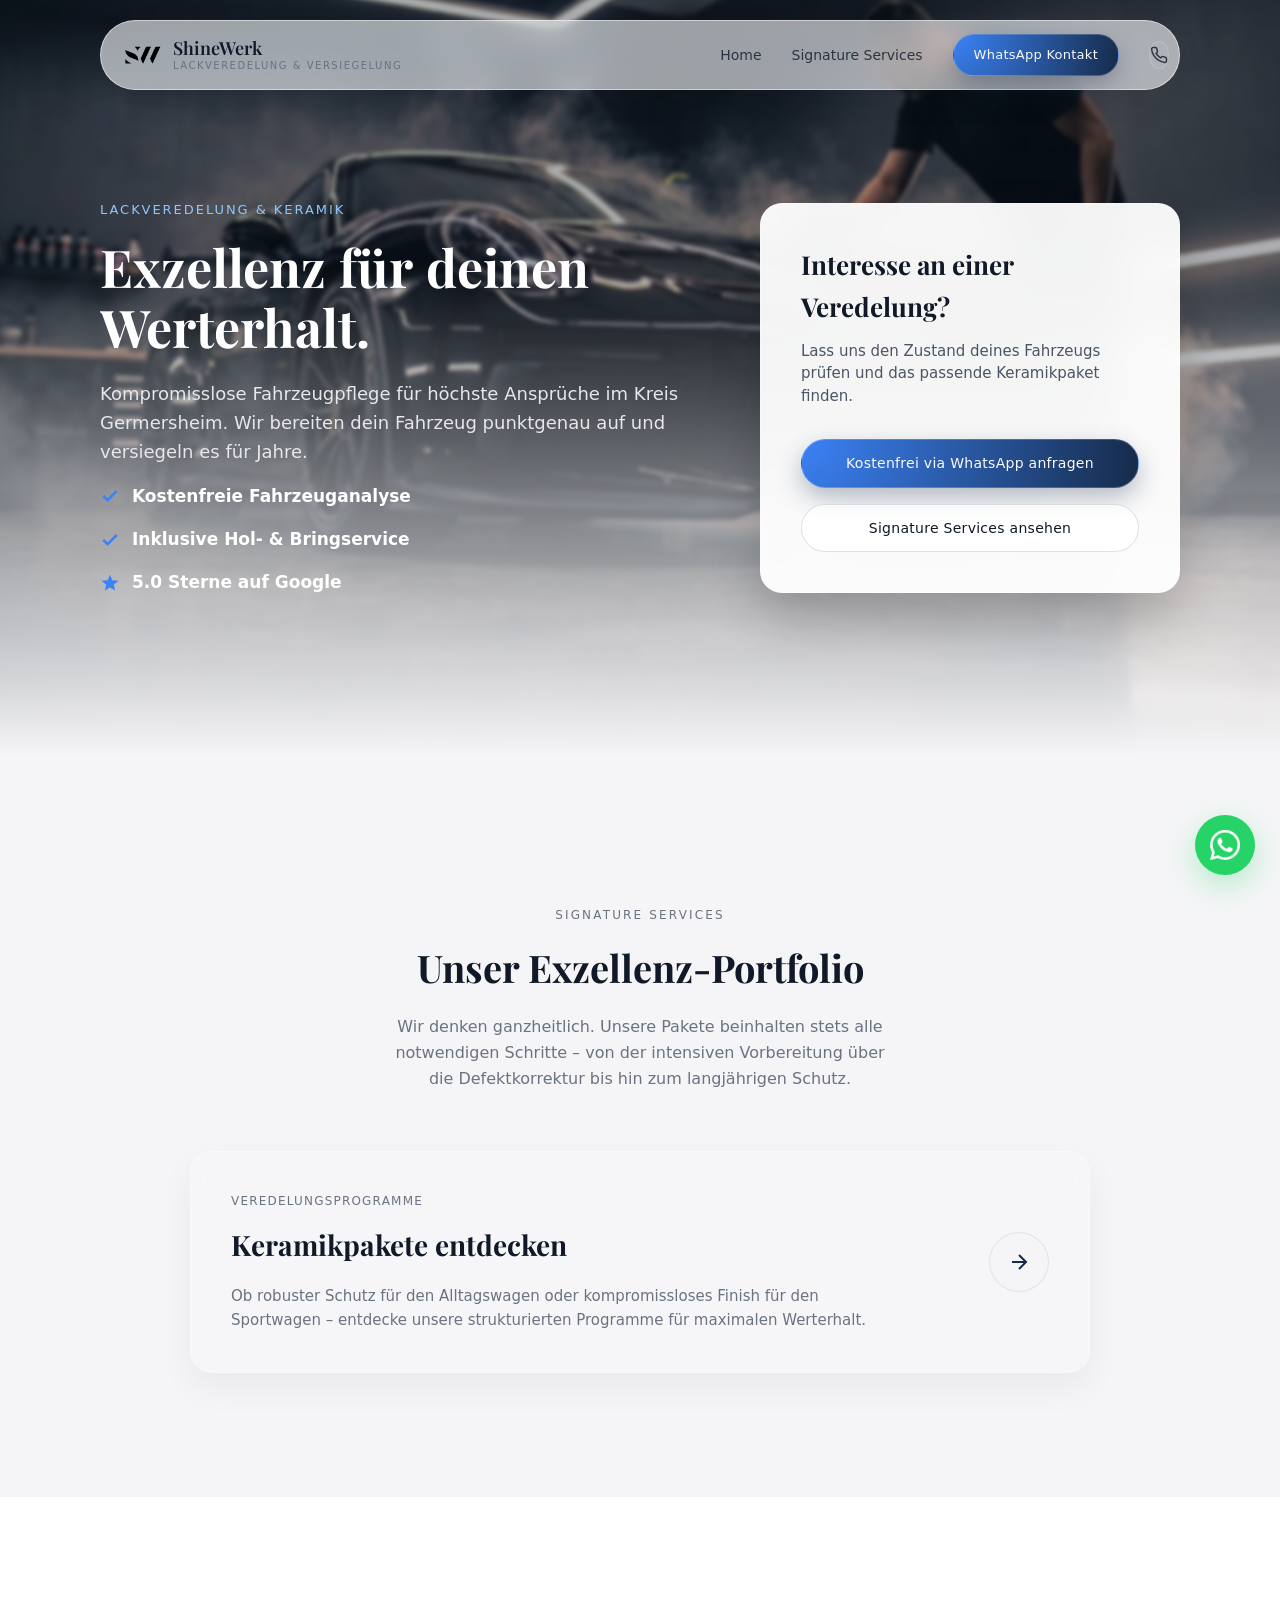
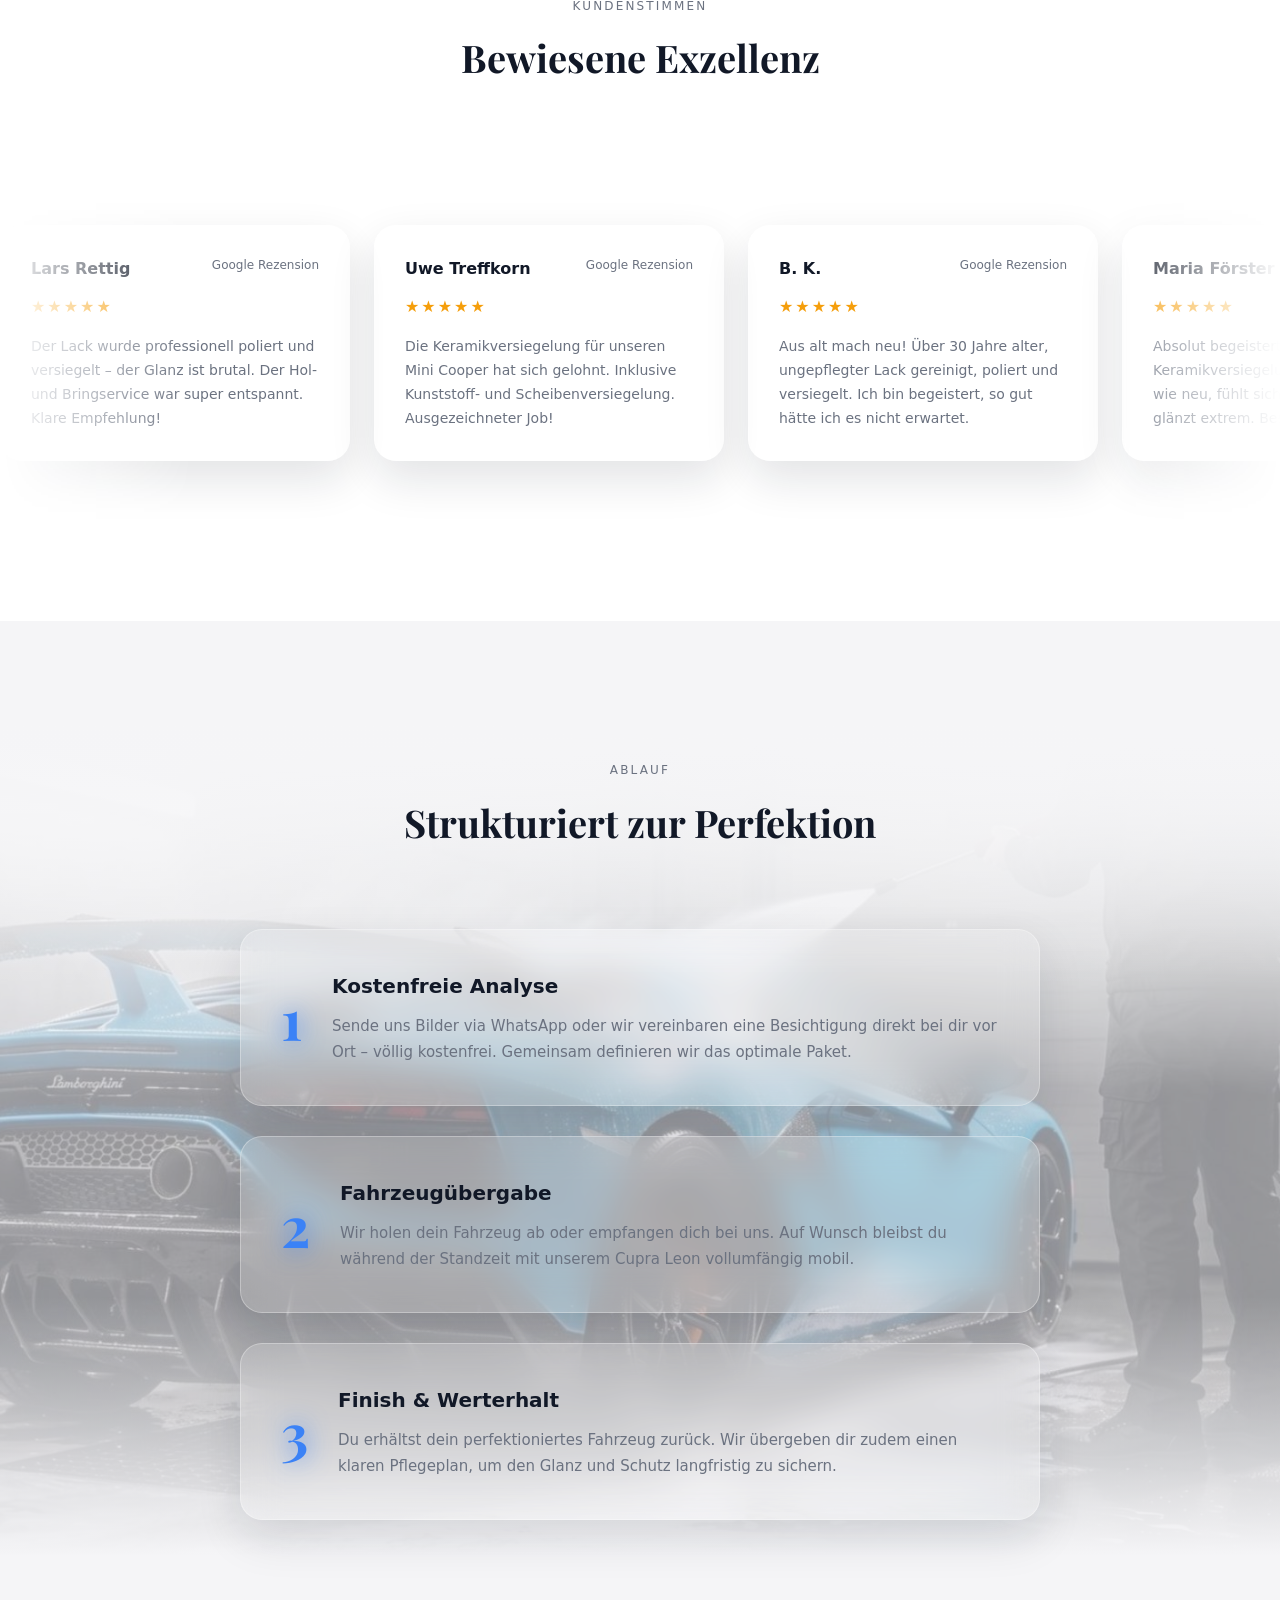
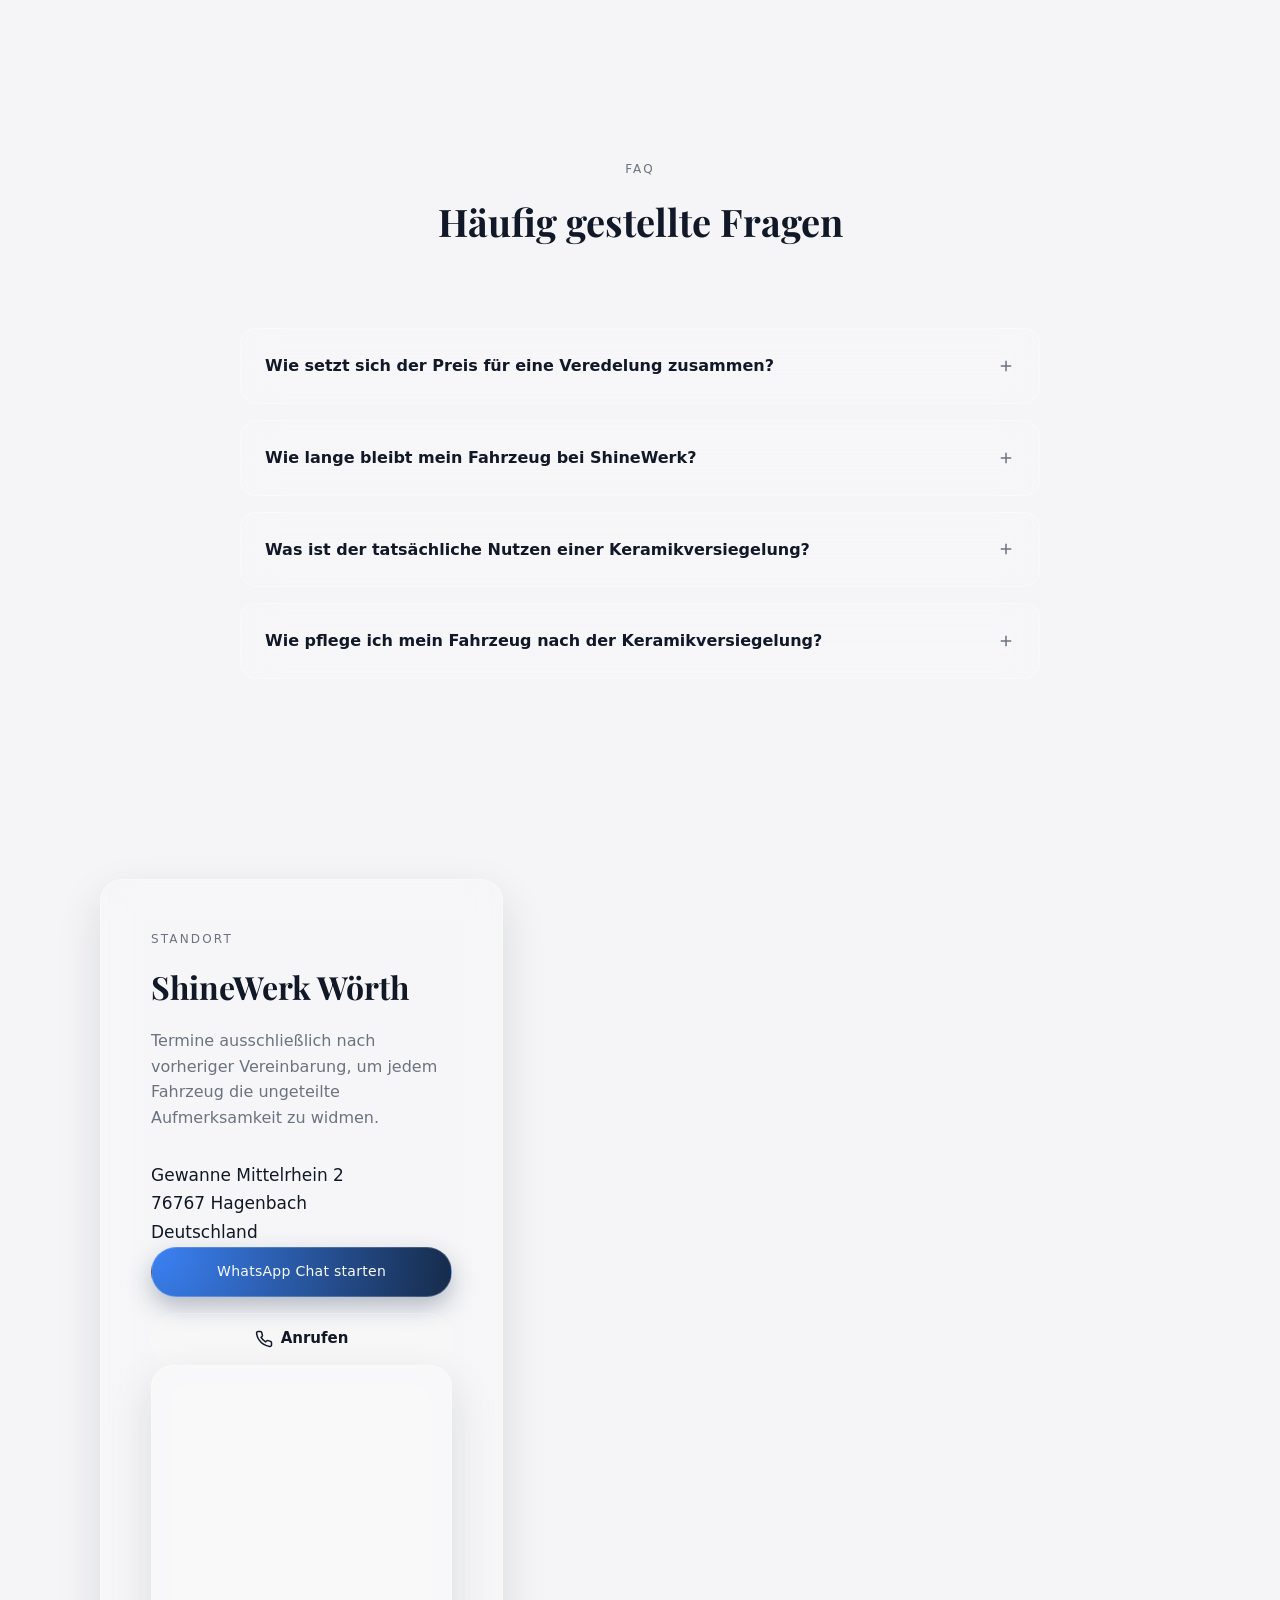
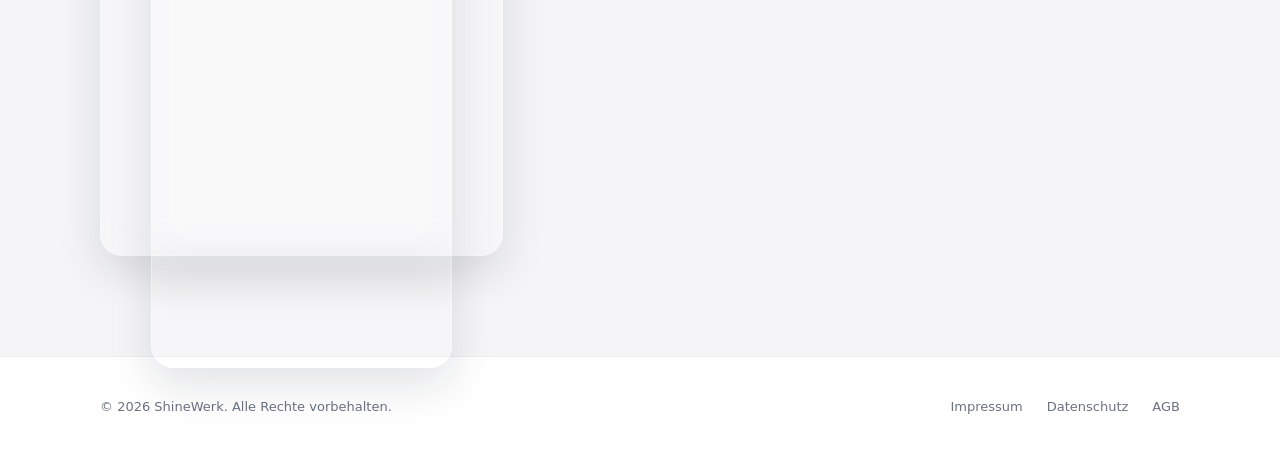
==== commit 64a59801: "Update index.html" ====
--- a/index.html
+++ b/index.html
@@ -330,11 +330,13 @@
               Gewanne Mittelrhein 2<br>
               76767 Hagenbach<br>
               Deutschland
+            <div class="location-actions">
+              <a href="https://wa.me/4915562648989" class="btn btn-primary w-100" target="_blank" rel="noopener">WhatsApp Chat starten</a>
+              <a href="tel:+4915562648989" class="btn-gray w-100">
+                <svg viewBox="0 0 24 24" fill="none" stroke="currentColor" stroke-width="2" width="18" height="18"><path d="M22 16.92v3a2 2 0 0 1-2.18 2 19.79 19.79 0 0 1-8.63-3.07 19.5 19.5 0 0 1-6-6 19.79 19.79 0 0 1-3.07-8.67A2 2 0 0 1 4.11 2h3a2 2 0 0 1 2 1.72 12.84 12.84 0 0 0 .7 2.81 2 2 0 0 1-.45 2.11L8.09 9.91a16 16 0 0 0 6 6l1.27-1.27a2 2 0 0 1 2.11-.45 12.84 12.84 0 0 0 2.81.7A2 2 0 0 1 22 16.92z"></path></svg>
+                Anrufen
+              </a>
             </div>
-            <a href="https://wa.me/4915562648989" class="btn btn-primary" target="_blank" rel="noopener">
-              WhatsApp Chat starten
-            </a>
-          </div>
           <div class="map-container glass-card scroll-reveal delay-2">
             <iframe src="https://www.google.com/maps/embed?pb=!1m18!1m12!1m3!1d2616.2670620564854!2d8.223801977513904!3d49.02452748899898!2m3!1f0!2f0!3f0!3m2!1i1024!2i768!4f13.1!3m3!1m2!1s0x4796590e7fea1f5f%3A0x83a0edff3c5660b9!2sShineWerk%20-%20Lackveredelung%20%26%20Versiegelung!5e0!3m2!1sde!2sde!4v1775481198194!5m2!1sde!2sde" width="100%" height="100%" style="border:0;" allowfullscreen="" loading="lazy" referrerpolicy="no-referrer-when-downgrade"></iframe>
           </div>
--- a/css/styles.css
+++ b/css/styles.css
@@ -18,7 +18,7 @@
   --radius-lg: 22px;
   --radius-pill: 999px;
   
-  --nav-height: 70px; /* Sightly more compact */
+  --nav-height: 70px;
   --container-width: 1120px;
 }
 
@@ -74,6 +74,38 @@
   gap: 8px;
   letter-spacing: 0.02em;
 }
+.btn-gray {
+  background: rgba(255, 255, 255, 0.05);
+  color: var(--text-main);
+  border: 1px solid rgba(255, 255, 255, 0.2);
+  display: inline-flex;
+  align-items: center;
+  justify-content: center;
+  gap: 8px;
+  padding: 12px 24px;
+  border-radius: var(--radius-pill);
+  font-weight: 600;
+  font-size: 15px;
+  transition: all 0.3s ease;
+  text-decoration: none;
+  cursor: pointer;
+}
+
+.btn-gray:hover {
+  border-color: #3b82f6;
+  background: rgba(59, 130, 246, 0.08);
+}
+
+.tel-btn-nav {
+  padding: 12px;
+  border-radius: 50%;
+}
+
+.location-actions {
+  display: flex;
+  flex-direction: column;
+  gap: 16px;
+}
 
 .btn-primary {
   background: radial-gradient(circle at 0% 0%, var(--accent-gradient-to), var(--accent-gradient-from));
@@ -106,10 +138,10 @@
 
 .site-header {
   position: fixed;
-  top: 20px; /* Spacing from top for floating effect */
+  top: 20px;
   left: 50%;
   transform: translateX(-50%);
-  width: calc(100% - 40px); /* Account for container padding */
+  width: calc(100% - 40px); 
   max-width: var(--container-width);
   z-index: 1000;
 }
@@ -119,8 +151,8 @@
   backdrop-filter: blur(15px) saturate(180%);
   -webkit-backdrop-filter: blur(15px) saturate(180%);
   border: 1px solid rgba(255, 255, 255, 0.5);
-  border-radius: var(--radius-pill); /* Fully rounded capsule */
-  padding: 0 10px 0 24px; /* Space for logo left, button right */
+  border-radius: var(--radius-pill);
+  padding: 0 10px 0 24px; 
   height: var(--nav-height);
   display: flex;
   align-items: center;
@@ -195,13 +227,11 @@
   left: 0;
 }
 
-/* Compact Nav Button */
 .nav-links .btn {
   padding: 10px 20px;
   font-size: 13px;
 }
 
-/* Mobile Toggle */
 .nav-toggle {
   display: none;
   background: transparent;
@@ -224,12 +254,10 @@
   margin-top: 4px;
 }
 
-/* Mobile Menu Open State */
 .site-header.is-open .burger-line:nth-child(1) { transform: translateY(6px) rotate(45deg); }
 .site-header.is-open .burger-line:nth-child(2) { opacity: 0; }
 .site-header.is-open .burger-line:nth-child(3) { transform: translateY(-6px) rotate(-45deg); }
 
-/* 4. Footer */
 .site-footer {
   background: #ffffff;
   border-top: 1px solid var(--border-subtle);
@@ -261,10 +289,9 @@
   color: var(--accent-blue);
 }
 
-/* 5. Responsive Nav */
 @media (max-width: 900px) {
   .nav-links {
-    display: none; /* Hide on mobile by default */
+    display: none; 
     position: absolute;
     top: calc(var(--nav-height) + 10px);
     left: 0;
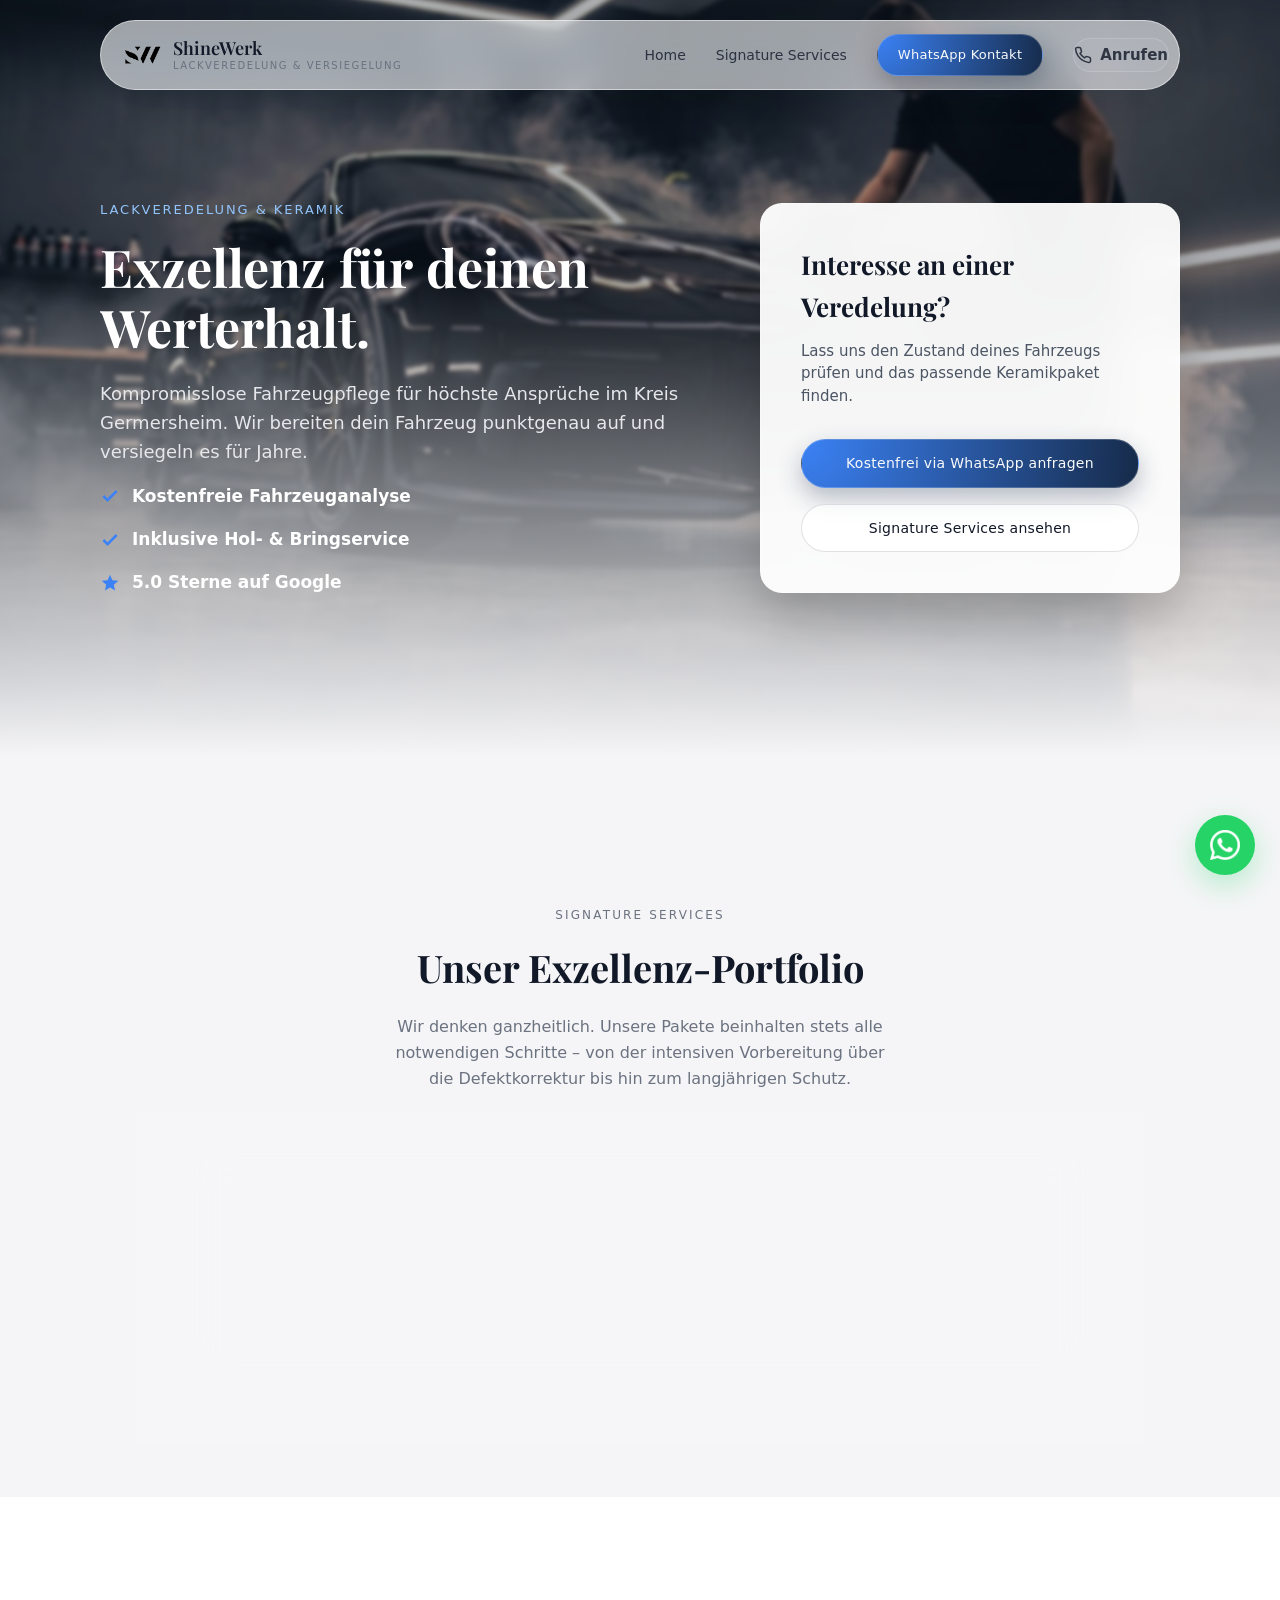
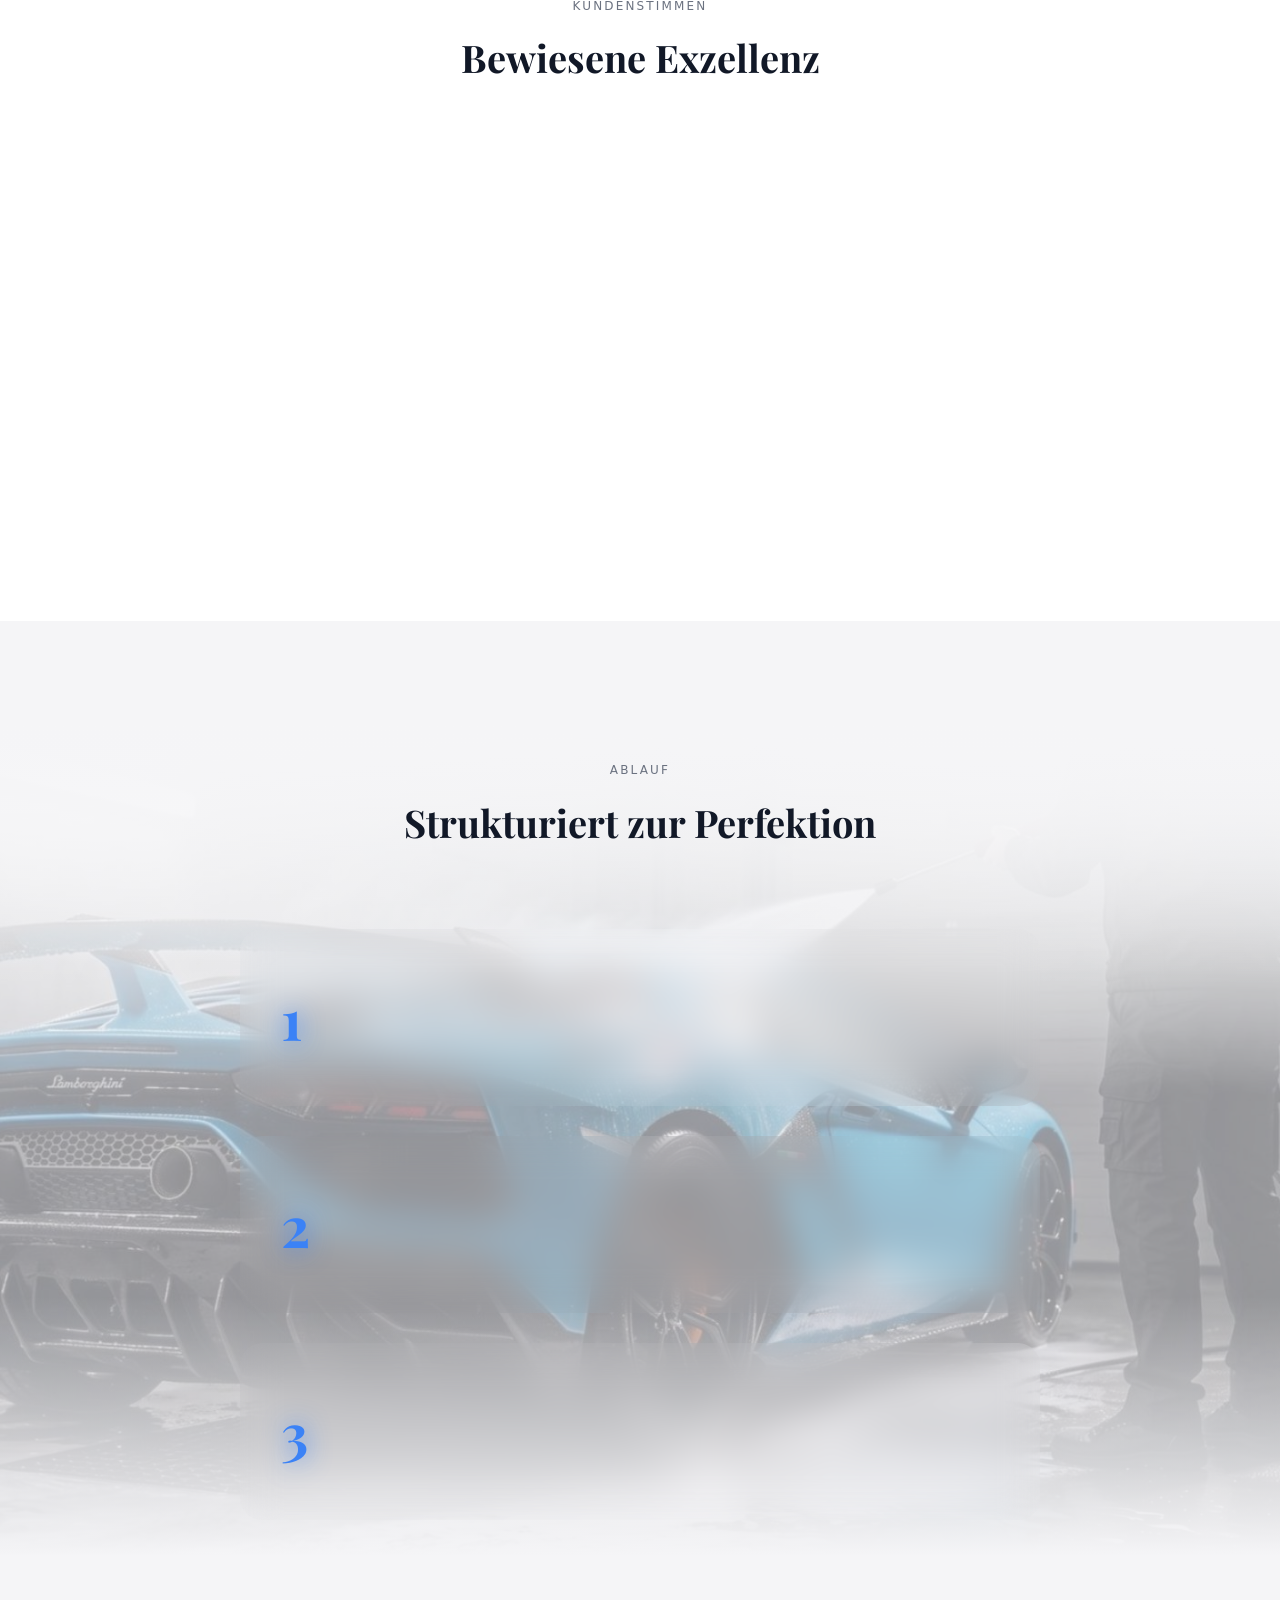
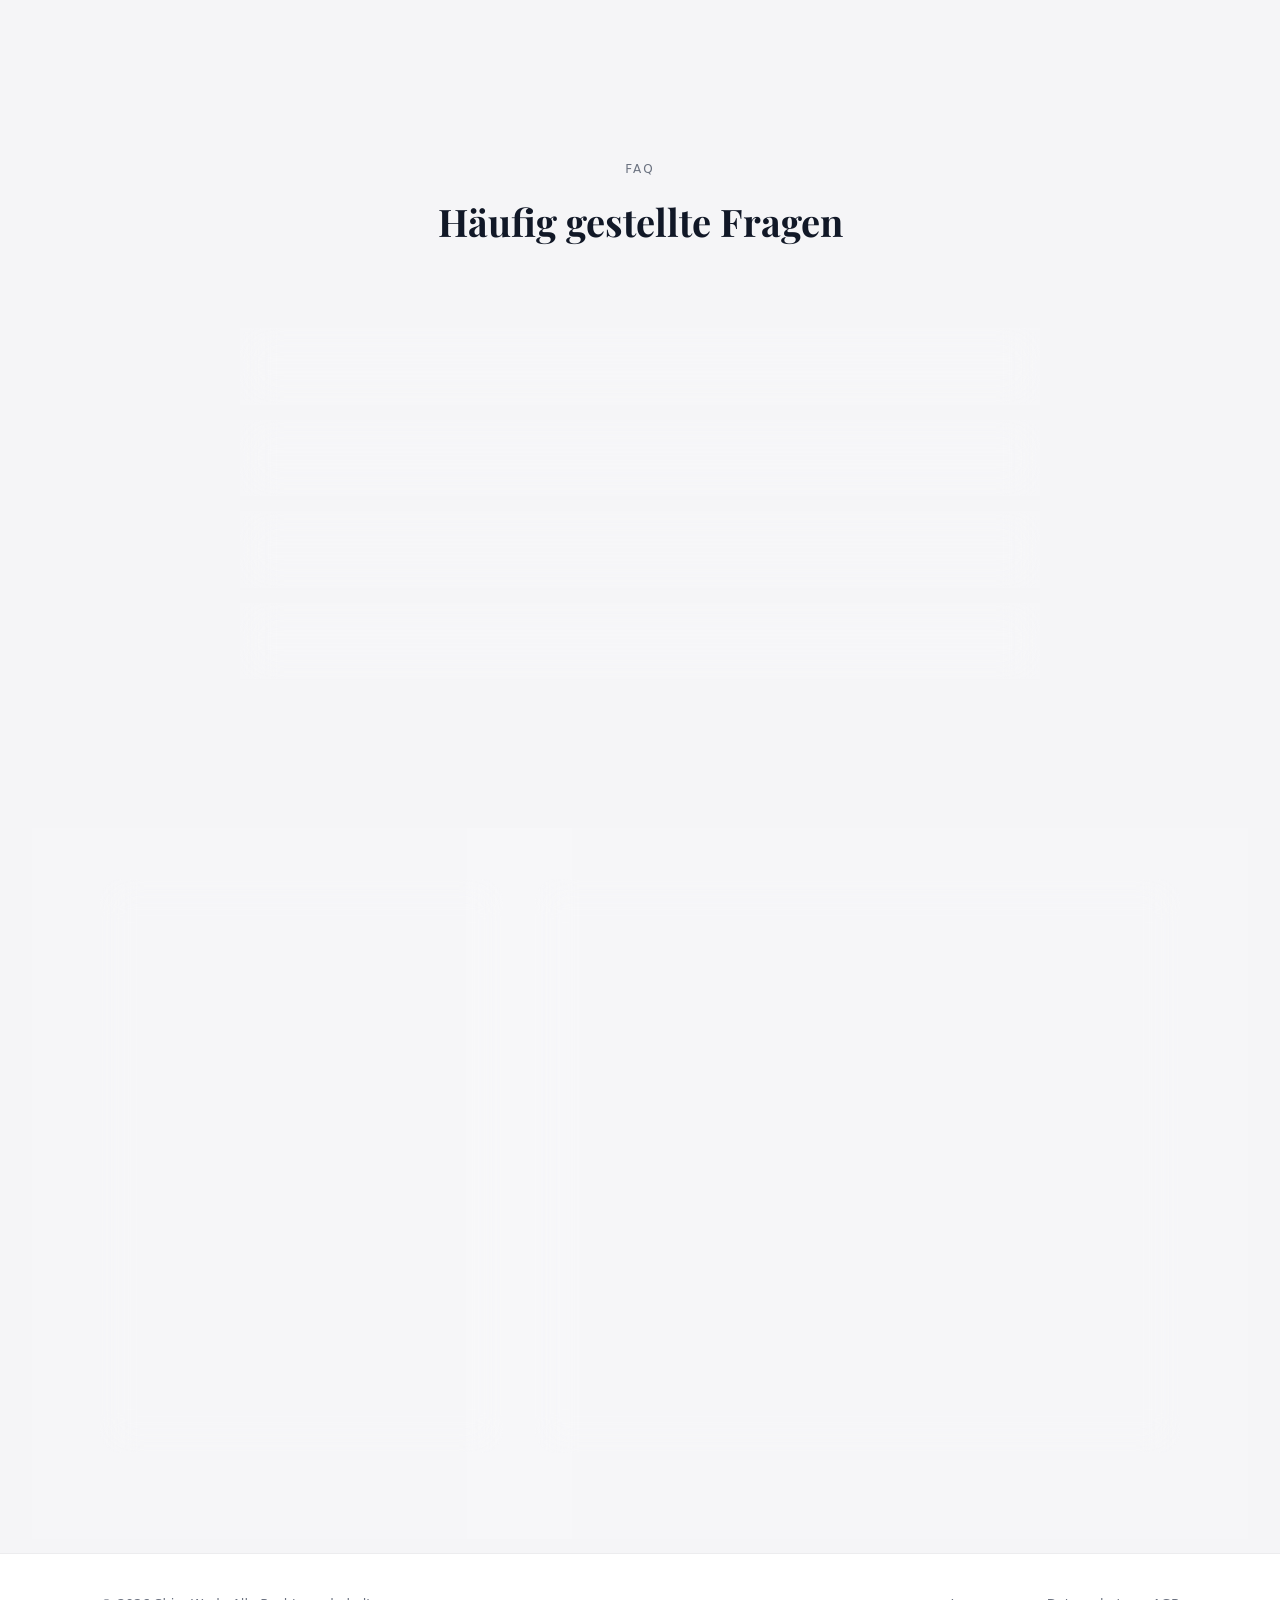
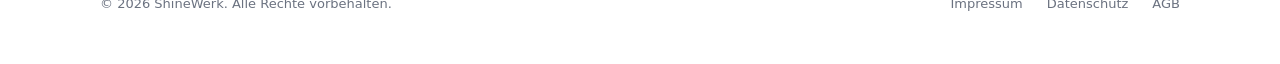
==== commit 7953ea8f: "Update index.html" ====
--- a/index.html
+++ b/index.html
@@ -83,8 +83,9 @@
           <a href="/">Home</a>
           <a href="/signature-services">Signature Services</a>
           <a href="https://wa.me/4915562648989" class="btn btn-primary" target="_blank" rel="noopener">WhatsApp Kontakt</a>
-          <a href="tel:+4915562648989" class="btn-gray tel-btn-nav" aria-label="Anrufen">
+          <a href="tel:+4915562648989" class="btn-gray">
             <svg viewBox="0 0 24 24" fill="none" stroke="currentColor" stroke-width="2" width="18" height="18"><path d="M22 16.92v3a2 2 0 0 1-2.18 2 19.79 19.79 0 0 1-8.63-3.07 19.5 19.5 0 0 1-6-6 19.79 19.79 0 0 1-3.07-8.67A2 2 0 0 1 4.11 2h3a2 2 0 0 1 2 1.72 12.84 12.84 0 0 0 .7 2.81 2 2 0 0 1-.45 2.11L8.09 9.91a16 16 0 0 0 6 6l1.27-1.27a2 2 0 0 1 2.11-.45 12.84 12.84 0 0 0 2.81.7A2 2 0 0 1 22 16.92z"></path></svg>
+            Anrufen
           </a>
         </nav>
         <button class="nav-toggle" id="nav-toggle" aria-label="Menü umschalten">
@@ -322,14 +323,18 @@
     <section class="location-section">
       <div class="container">
         <div class="location-grid">
+          
           <div class="location-info glass-card scroll-reveal">
             <div class="section-eyebrow">Standort</div>
             <h2>ShineWerk Wörth</h2>
             <p>Termine ausschließlich nach vorheriger Vereinbarung, um jedem Fahrzeug die ungeteilte Aufmerksamkeit zu widmen.</p>
+            
             <div class="address-details">
               Gewanne Mittelrhein 2<br>
               76767 Hagenbach<br>
               Deutschland
+            </div>
+            
             <div class="location-actions">
               <a href="https://wa.me/4915562648989" class="btn btn-primary w-100" target="_blank" rel="noopener">WhatsApp Chat starten</a>
               <a href="tel:+4915562648989" class="btn-gray w-100">
@@ -337,9 +342,12 @@
                 Anrufen
               </a>
             </div>
+          </div>
+          
           <div class="map-container glass-card scroll-reveal delay-2">
             <iframe src="https://www.google.com/maps/embed?pb=!1m18!1m12!1m3!1d2616.2670620564854!2d8.223801977513904!3d49.02452748899898!2m3!1f0!2f0!3f0!3m2!1i1024!2i768!4f13.1!3m3!1m2!1s0x4796590e7fea1f5f%3A0x83a0edff3c5660b9!2sShineWerk%20-%20Lackveredelung%20%26%20Versiegelung!5e0!3m2!1sde!2sde!4v1775481198194!5m2!1sde!2sde" width="100%" height="100%" style="border:0;" allowfullscreen="" loading="lazy" referrerpolicy="no-referrer-when-downgrade"></iframe>
           </div>
+          
         </div>
       </div>
     </section>
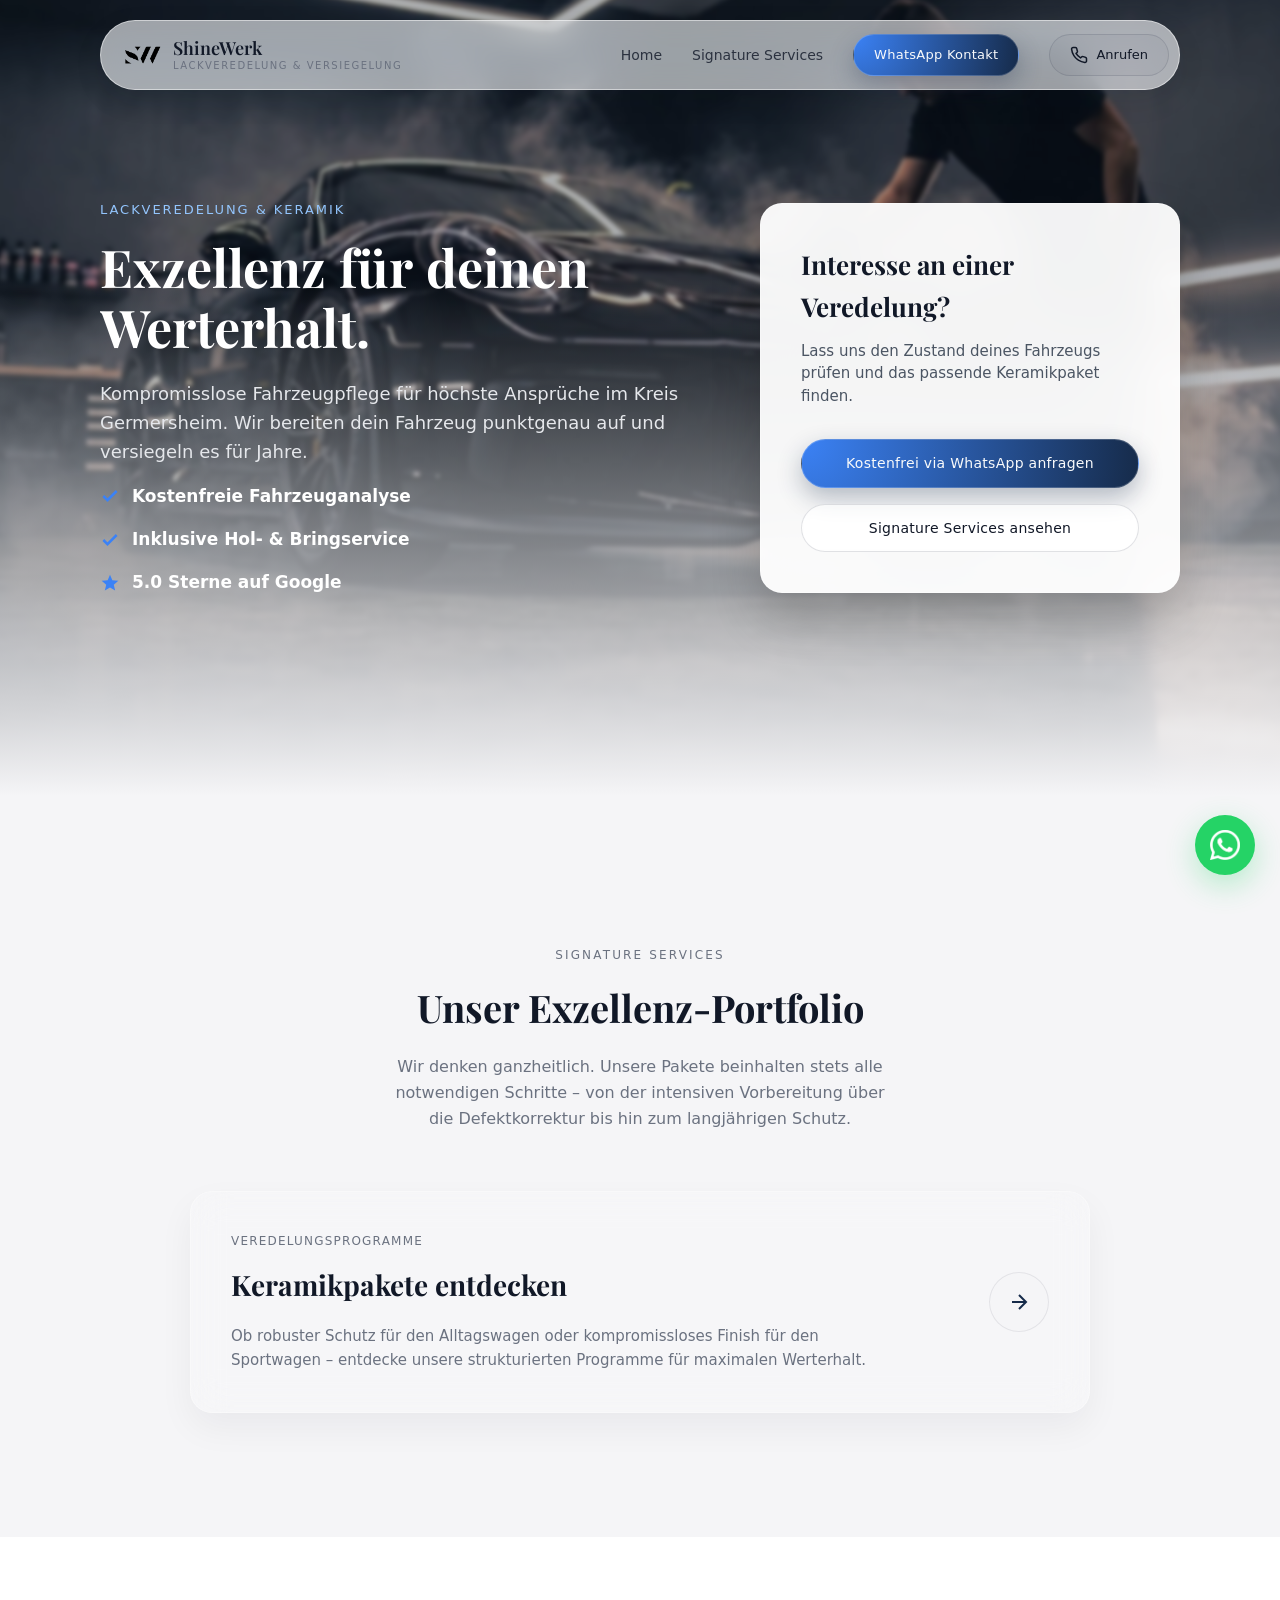
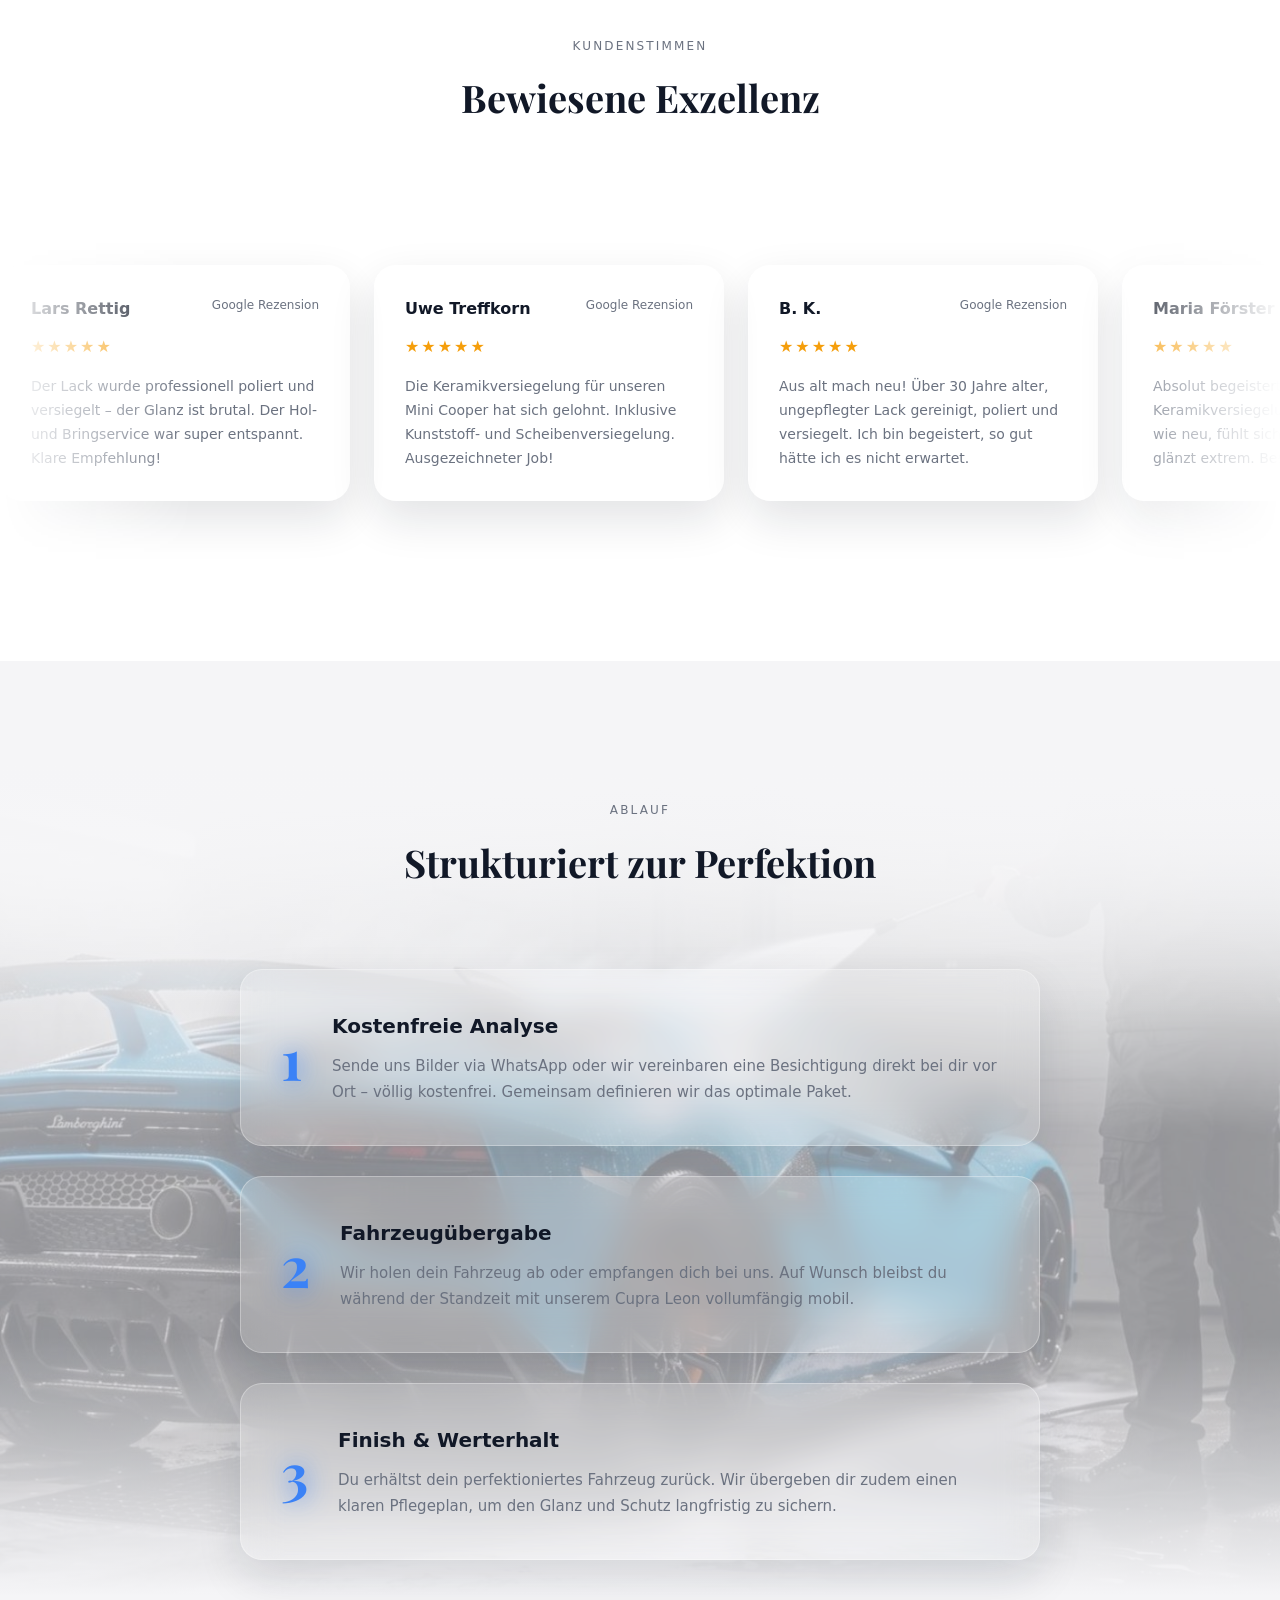
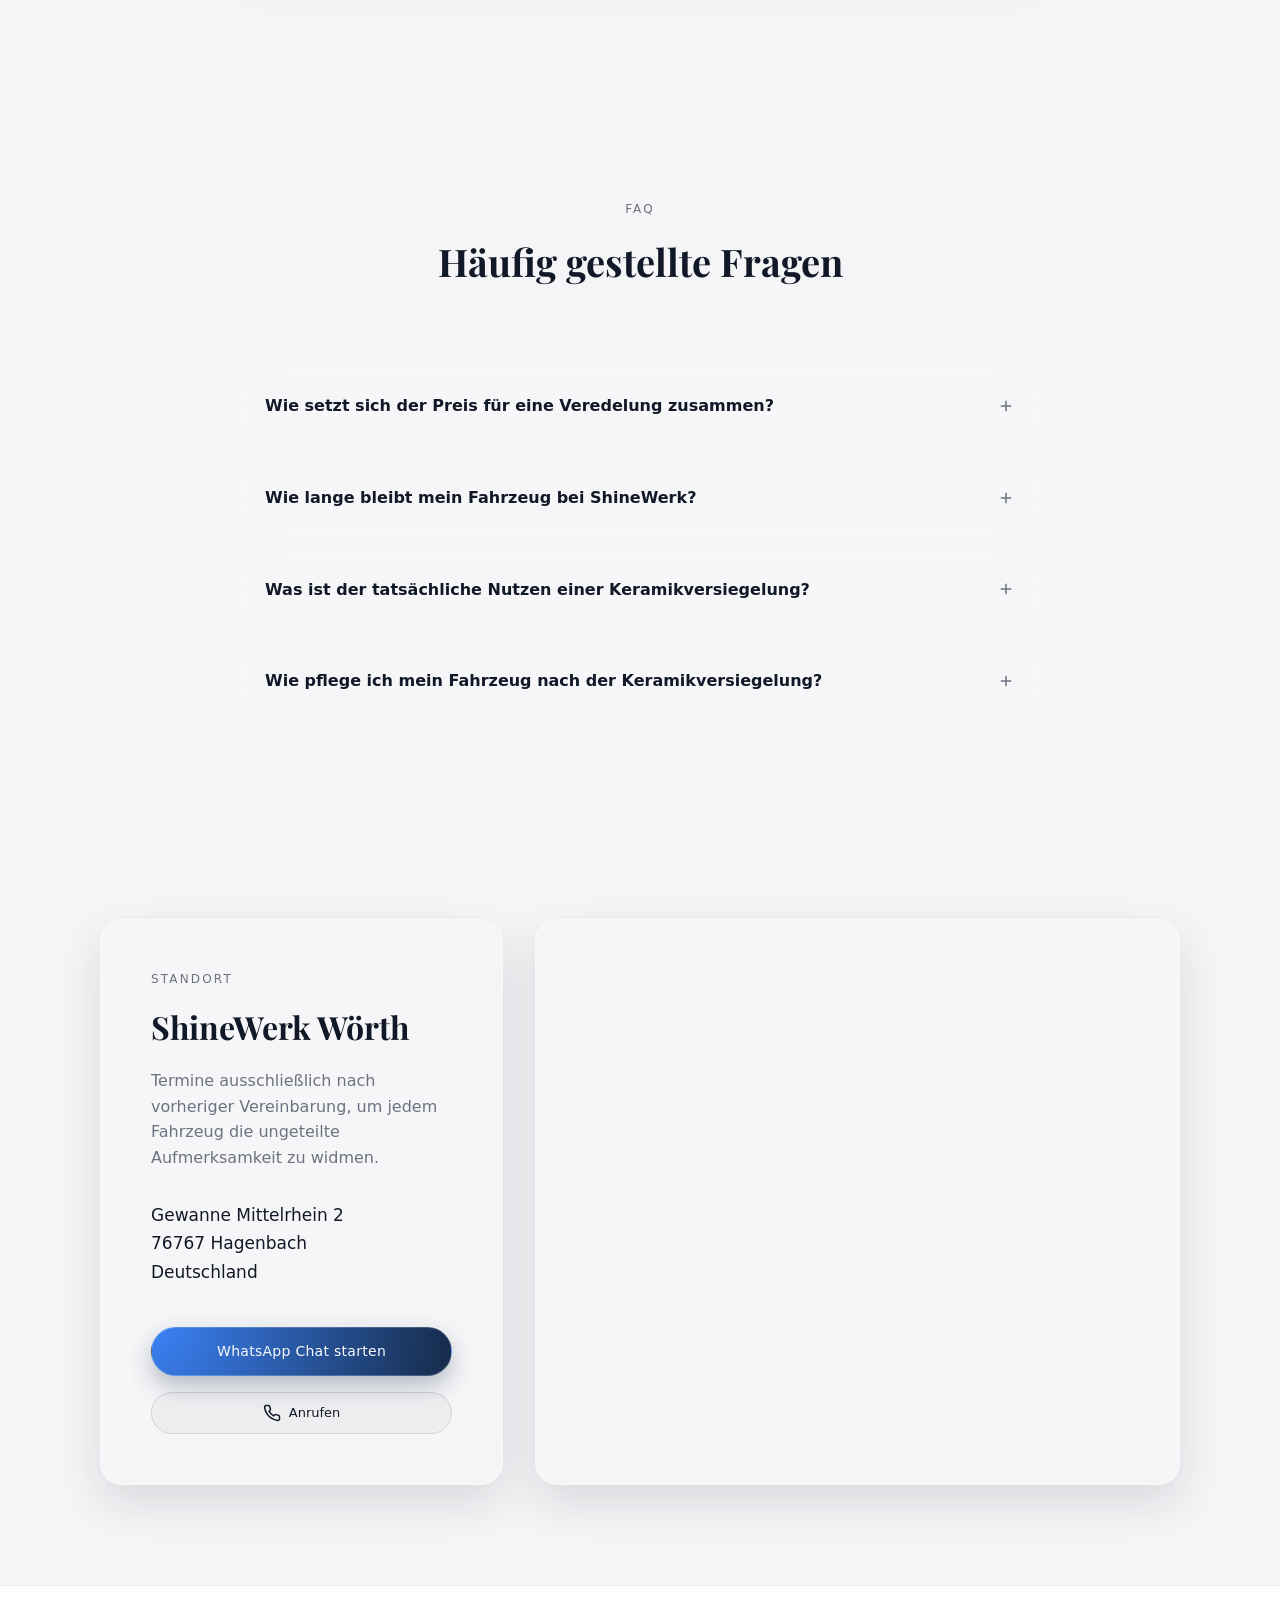
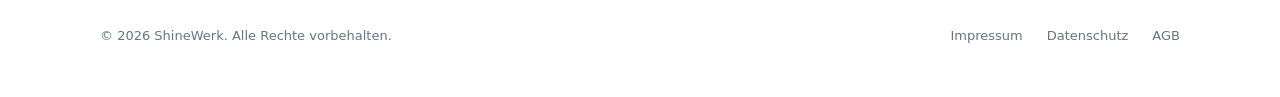
==== commit a75b1f0c: "Update index.html" ====
--- a/index.html
+++ b/index.html
@@ -420,7 +420,7 @@
 }
 
 .hero-section {
-  padding: 200px 0 160px; 
+  padding: 200px 0 200px;
   position: relative;
   overflow: hidden;
   background-color: #111827;
@@ -819,6 +819,8 @@
 }
 
 @media (max-width: 960px) {
+  .hero-section { 
+    padding: 160px 0 160px !important; }
   .hero-split { flex-direction: column; text-align: center; }
   .hero-content-left { max-width: 100%; align-items: center; display: flex; flex-direction: column; }
   .hero-cta-box { flex: auto; width: 100%; max-width: 500px; }
--- a/css/styles.css
+++ b/css/styles.css
@@ -74,31 +74,28 @@
   gap: 8px;
   letter-spacing: 0.02em;
 }
+
 .btn-gray {
-  background: rgba(255, 255, 255, 0.05);
-  color: var(--text-main);
-  border: 1px solid rgba(255, 255, 255, 0.2);
+  background: rgba(15, 23, 42, 0.03);
+  color: var(--text-main);
+  border: 1px solid rgba(15, 23, 42, 0.12); 
   display: inline-flex;
   align-items: center;
   justify-content: center;
   gap: 8px;
-  padding: 12px 24px;
+  padding: 10px 20px;
   border-radius: var(--radius-pill);
-  font-weight: 600;
-  font-size: 15px;
+  font-weight: 500;
+  font-size: 13px;
   transition: all 0.3s ease;
   text-decoration: none;
   cursor: pointer;
 }
 
 .btn-gray:hover {
-  border-color: #3b82f6;
-  background: rgba(59, 130, 246, 0.08);
-}
-
-.tel-btn-nav {
-  padding: 12px;
-  border-radius: 50%;
+  border-color: rgba(59, 130, 246, 0.4);
+  background: rgba(59, 130, 246, 0.05);
+  transform: translateY(-1px);
 }
 
 .location-actions {
@@ -200,18 +197,18 @@
   font-weight: 500;
 }
 
-.nav-links a:not(.btn) {
+.nav-links a:not([class*="btn"]) {
   color: var(--text-main);
   opacity: 0.8;
   position: relative;
   padding: 4px 0;
 }
 
-.nav-links a:not(.btn):hover {
+.nav-links a:not([class*="btn"]):hover {
   opacity: 1;
 }
 
-.nav-links a:not(.btn)::after {
+.nav-links a:not([class*="btn"])::after {
   content: '';
   position: absolute;
   bottom: 0;
@@ -222,7 +219,7 @@
   transition: width 0.3s ease, left 0.3s ease;
 }
 
-.nav-links a:not(.btn):hover::after {
+.nav-links a:not([class*="btn"]):hover::after {
   width: 100%;
   left: 0;
 }
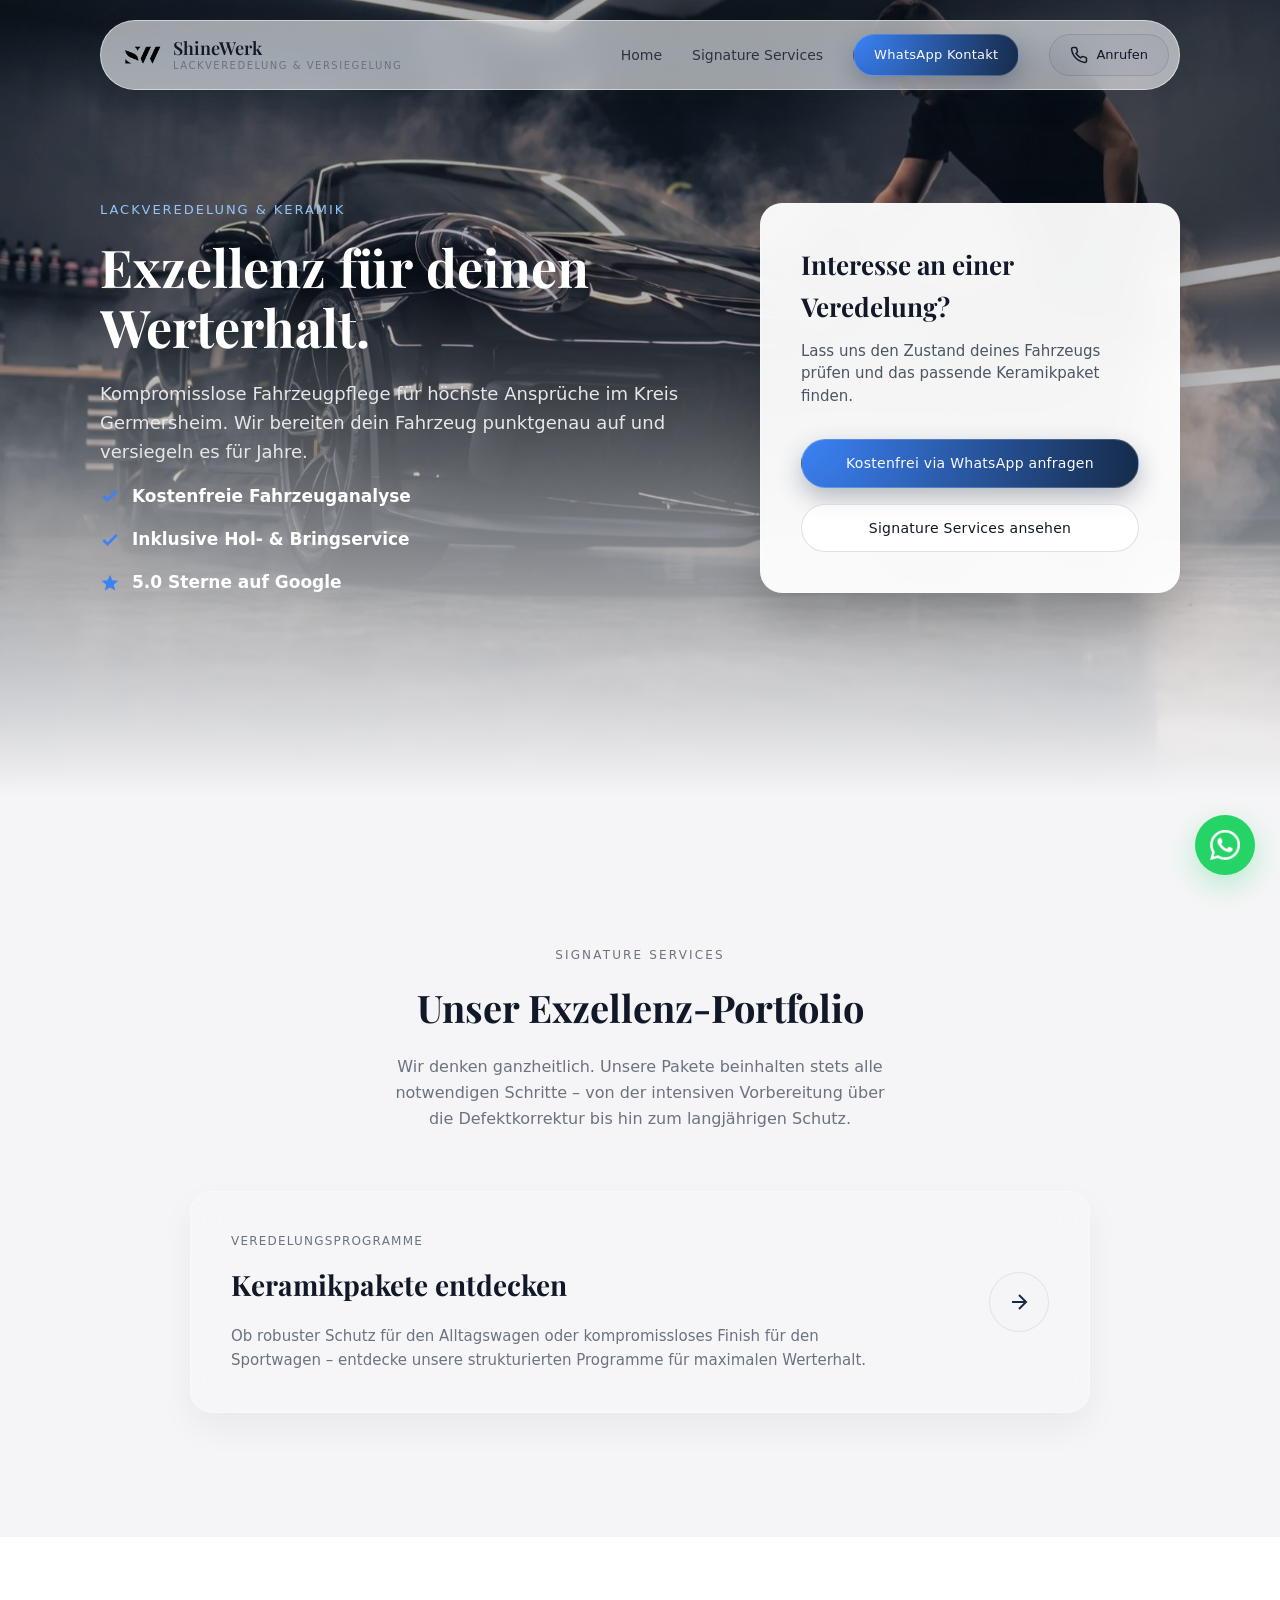
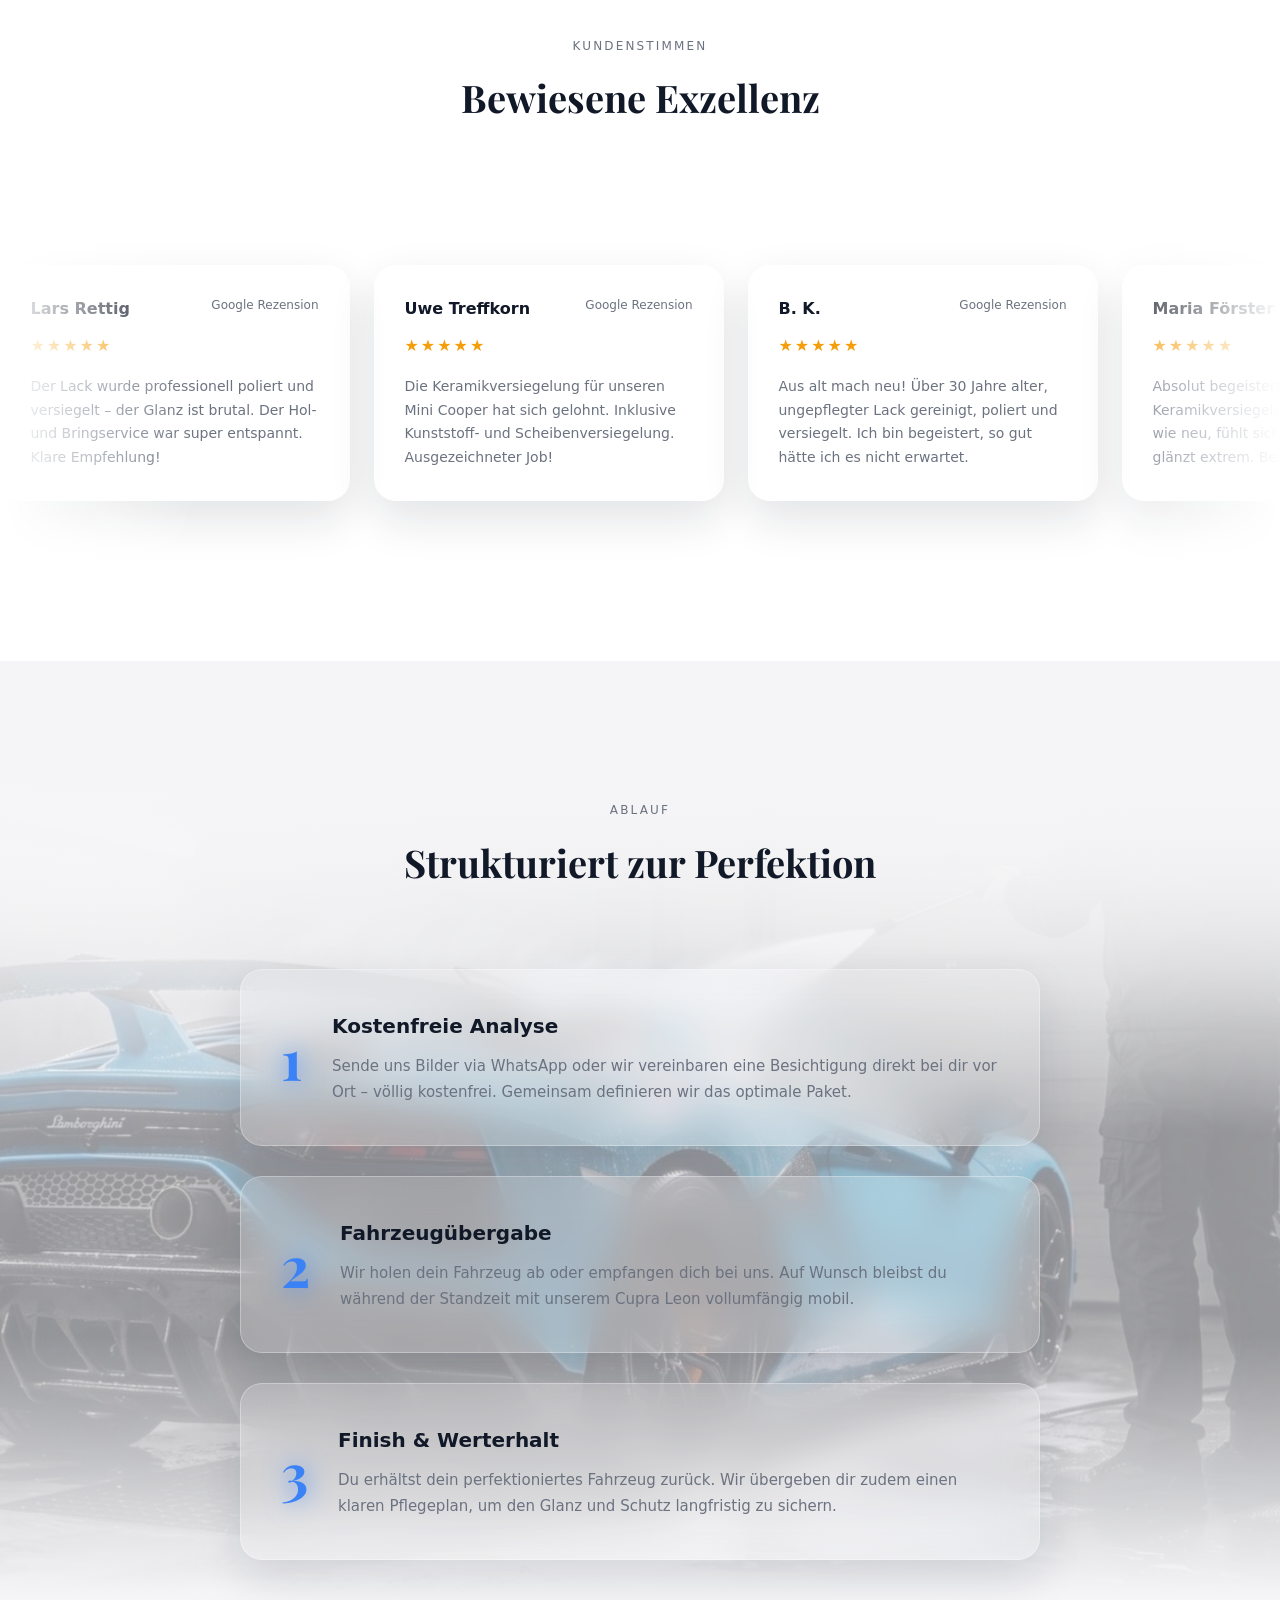
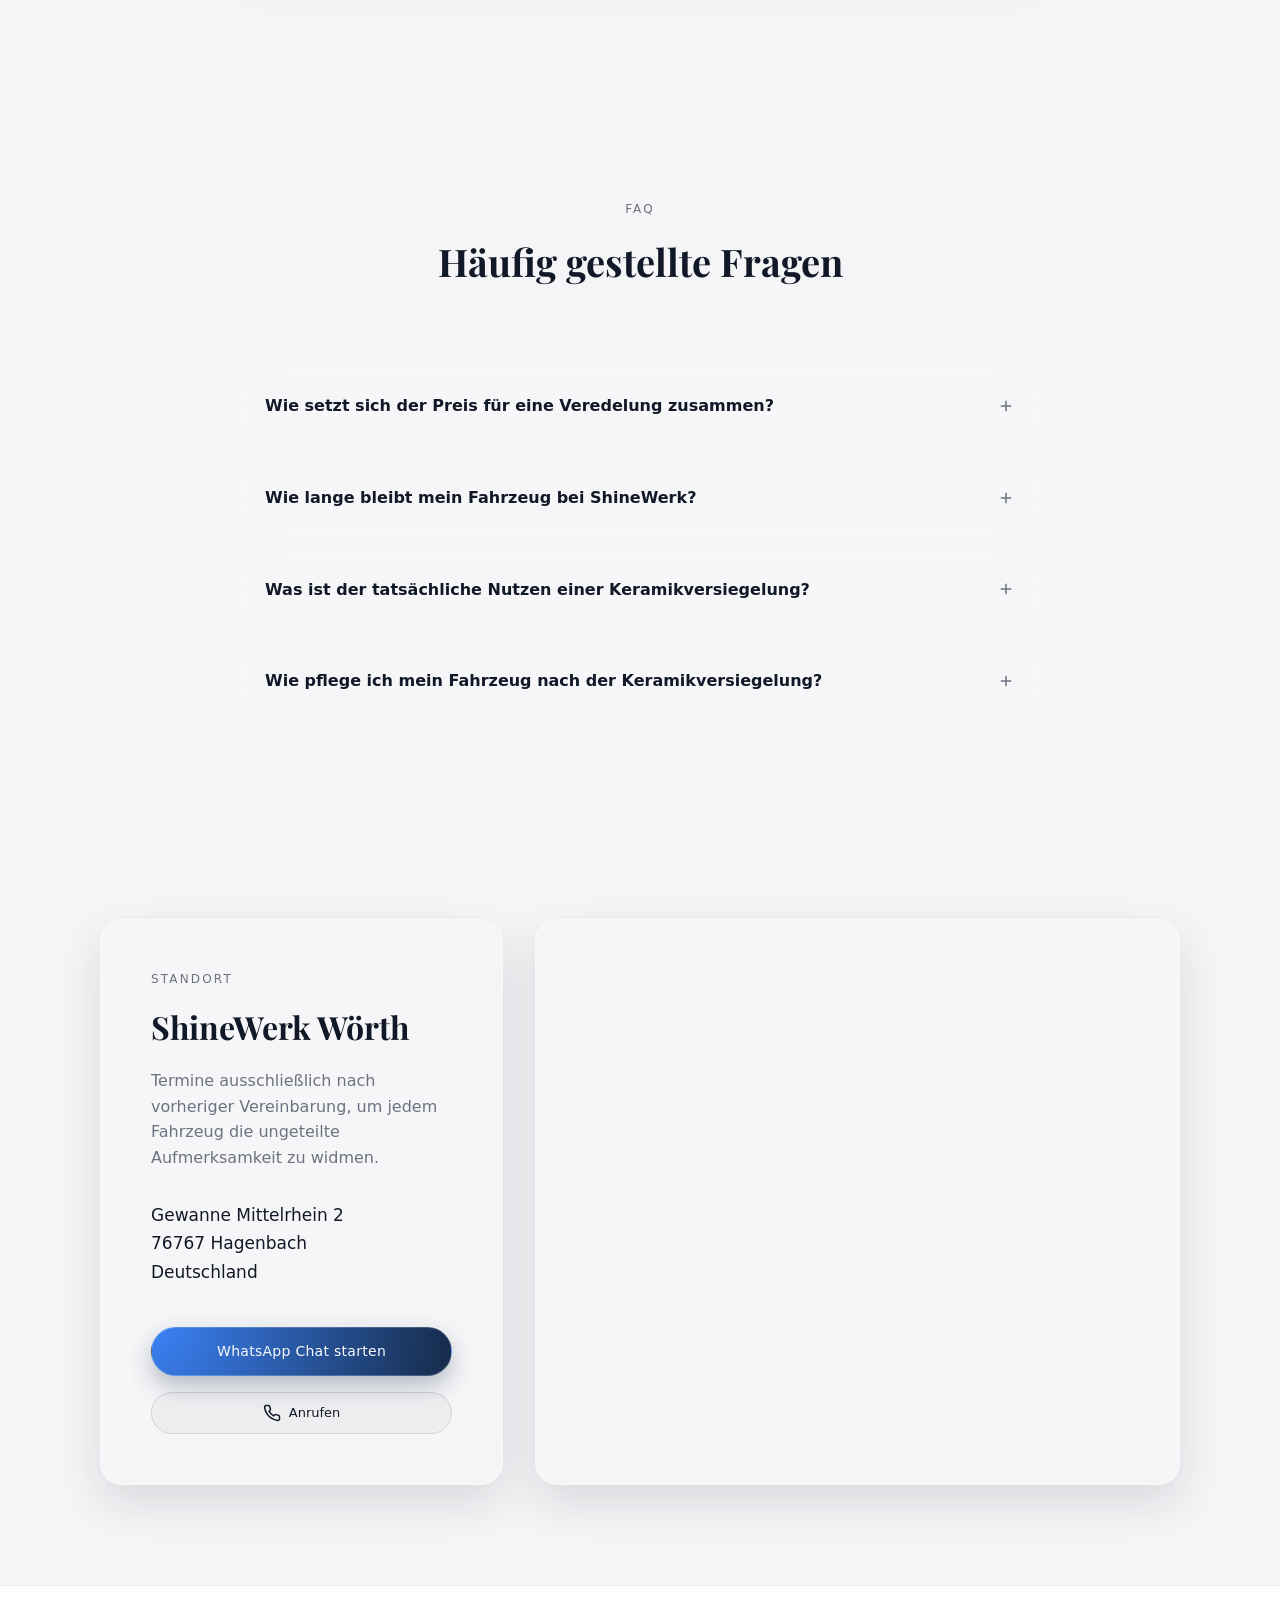
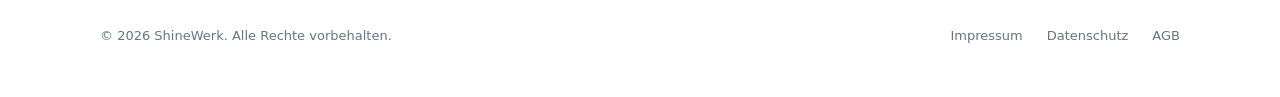
==== commit 7618f483: "Update index.html" ====
--- a/index.html
+++ b/index.html
@@ -434,7 +434,7 @@
   background-size: cover;
   background-position: center 20%;
   opacity: 0.65;
-  filter: blur(2px);
+  filter: blur(0px);
   z-index: 0;
 }
 .hero-section::after {
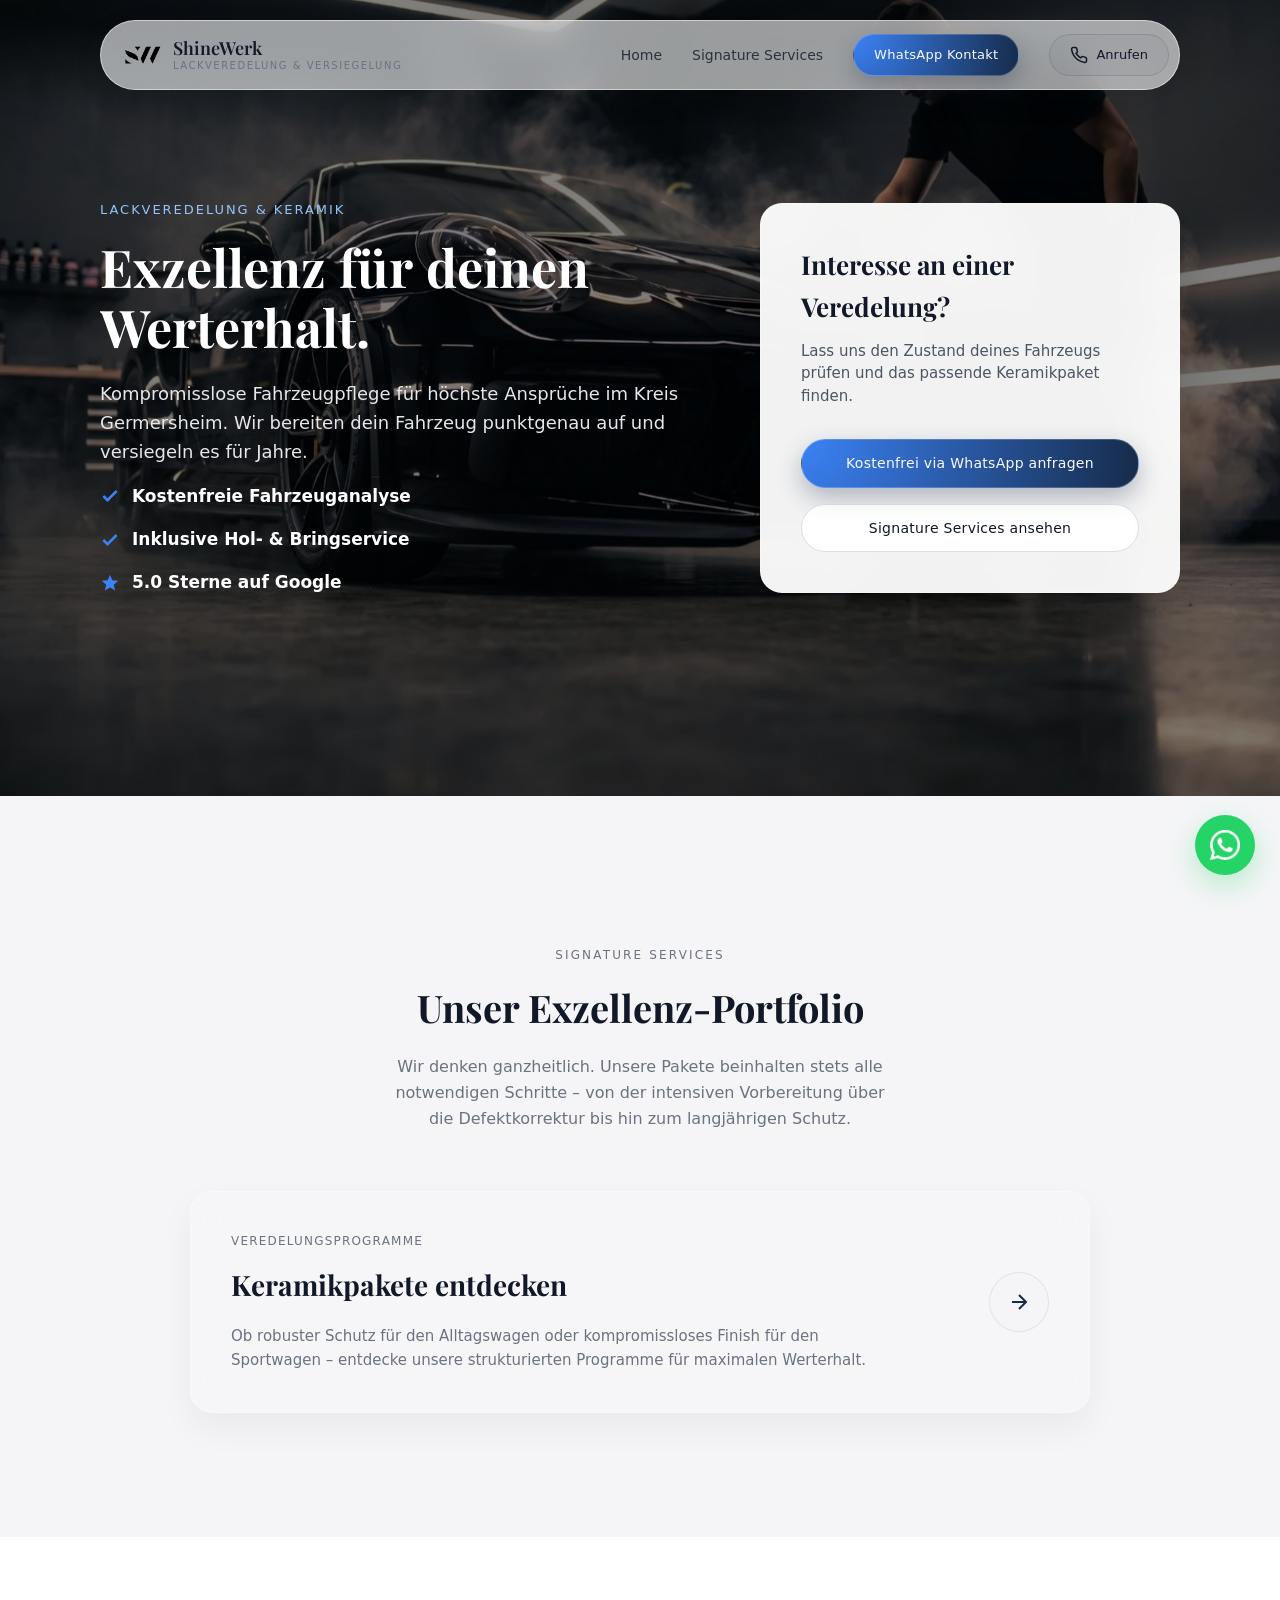
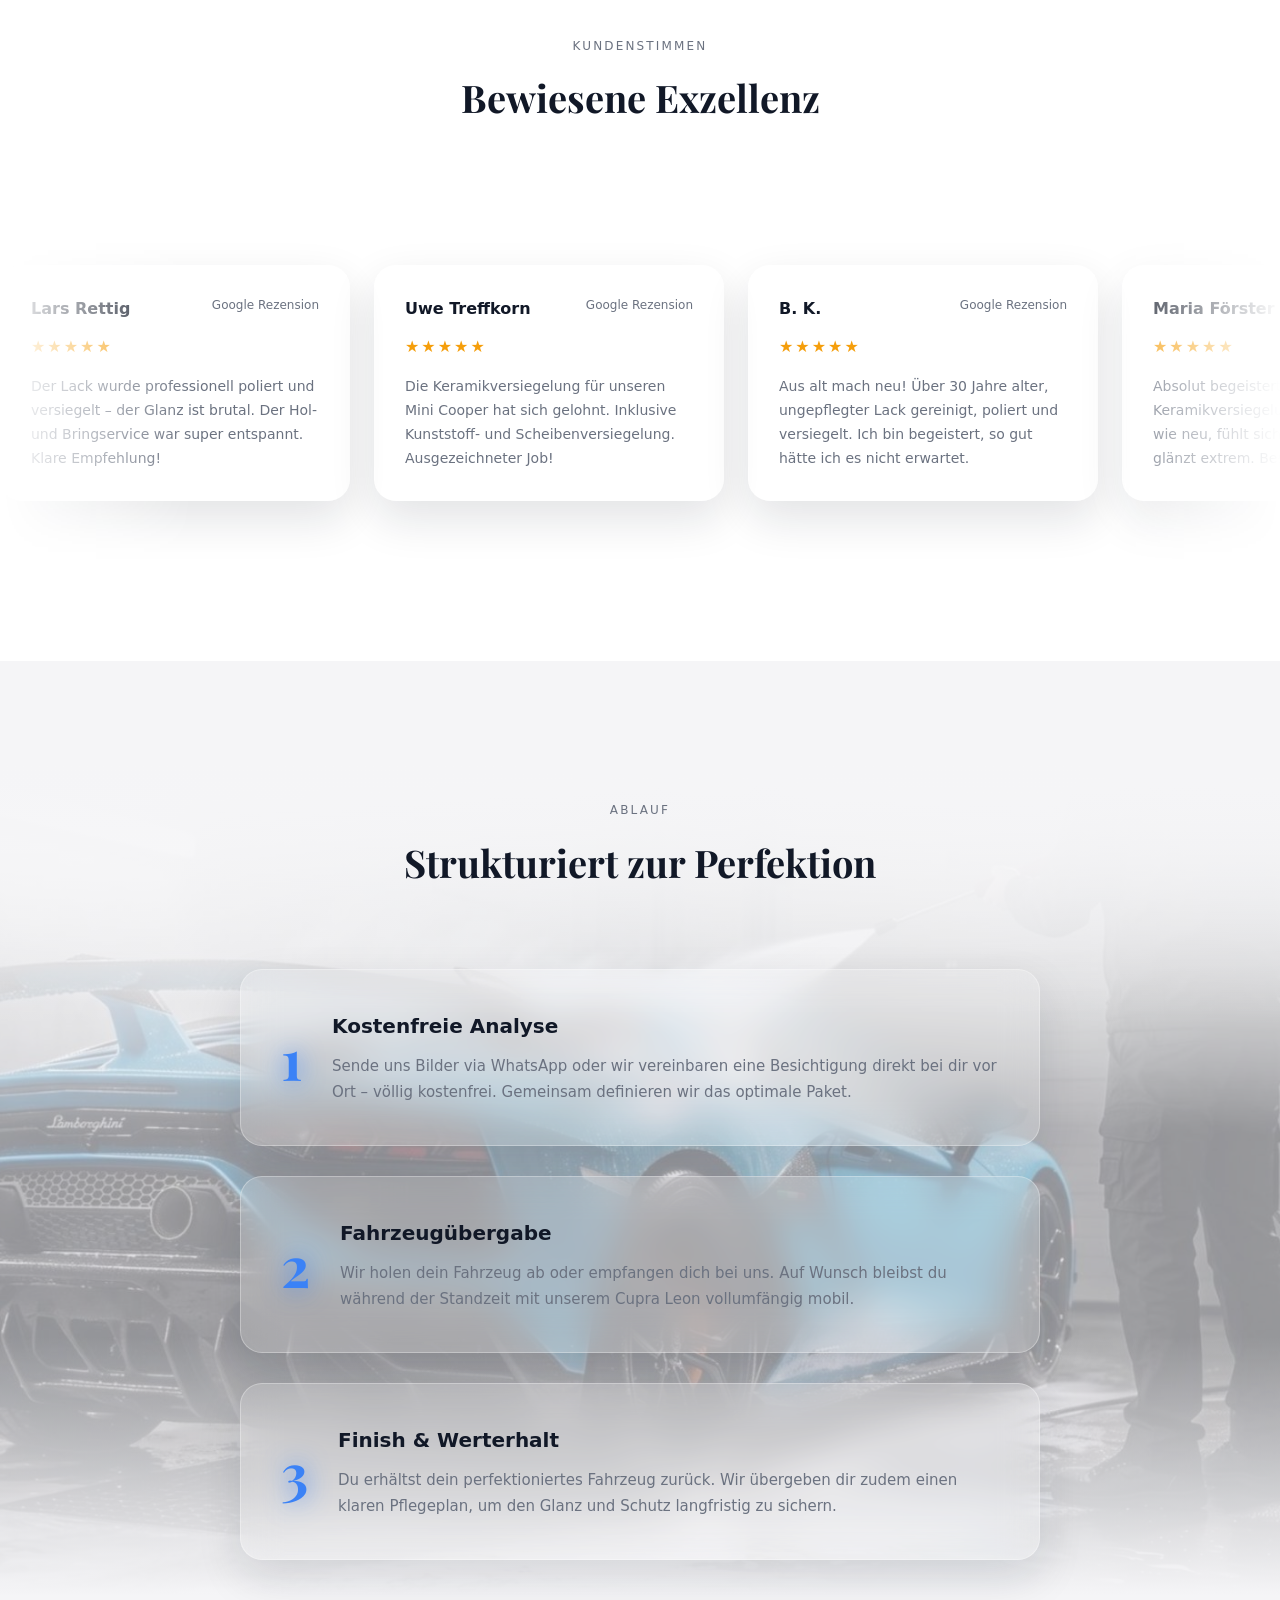
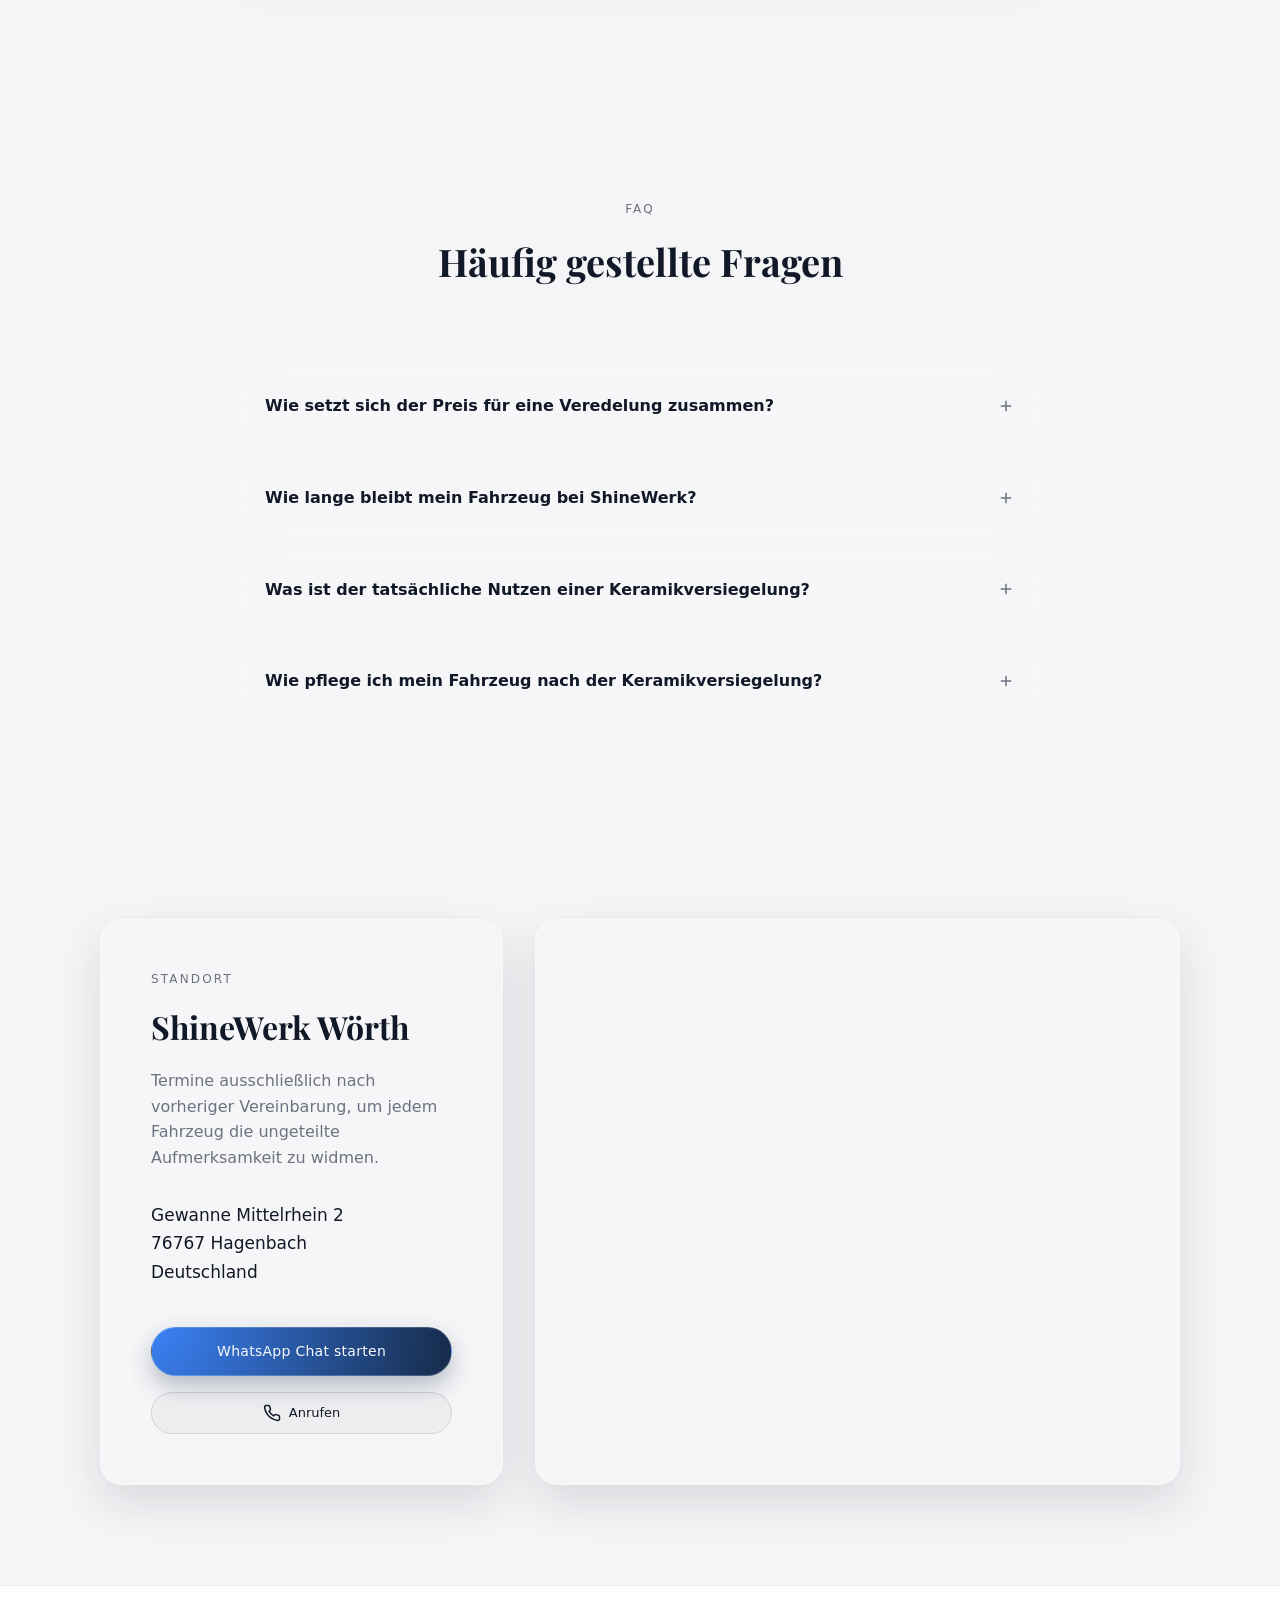
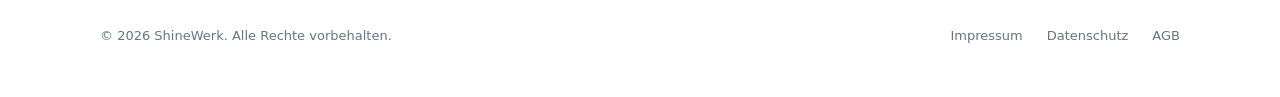
==== commit 69caa4e7: "Update index.html" ====
--- a/index.html
+++ b/index.html
@@ -430,14 +430,14 @@
   content: "";
   position: absolute;
   inset: -10px;
-  background-image: url("/img/hero2026keramikversiegelungshinewerk.jpg");
+  background-image: linear-gradient(rgba(0, 0, 0, 0.5), rgba(0, 0, 0, 0.5)), url("/img/hero2026keramikversiegelungshinewerk.jpg");
   background-size: cover;
   background-position: center 20%;
-  opacity: 0.65;
+  opacity: 1;
   filter: blur(0px);
   z-index: 0;
 }
-.hero-section::after {
+  ro-section::after {
   content: "";
   position: absolute;
   inset: 0;
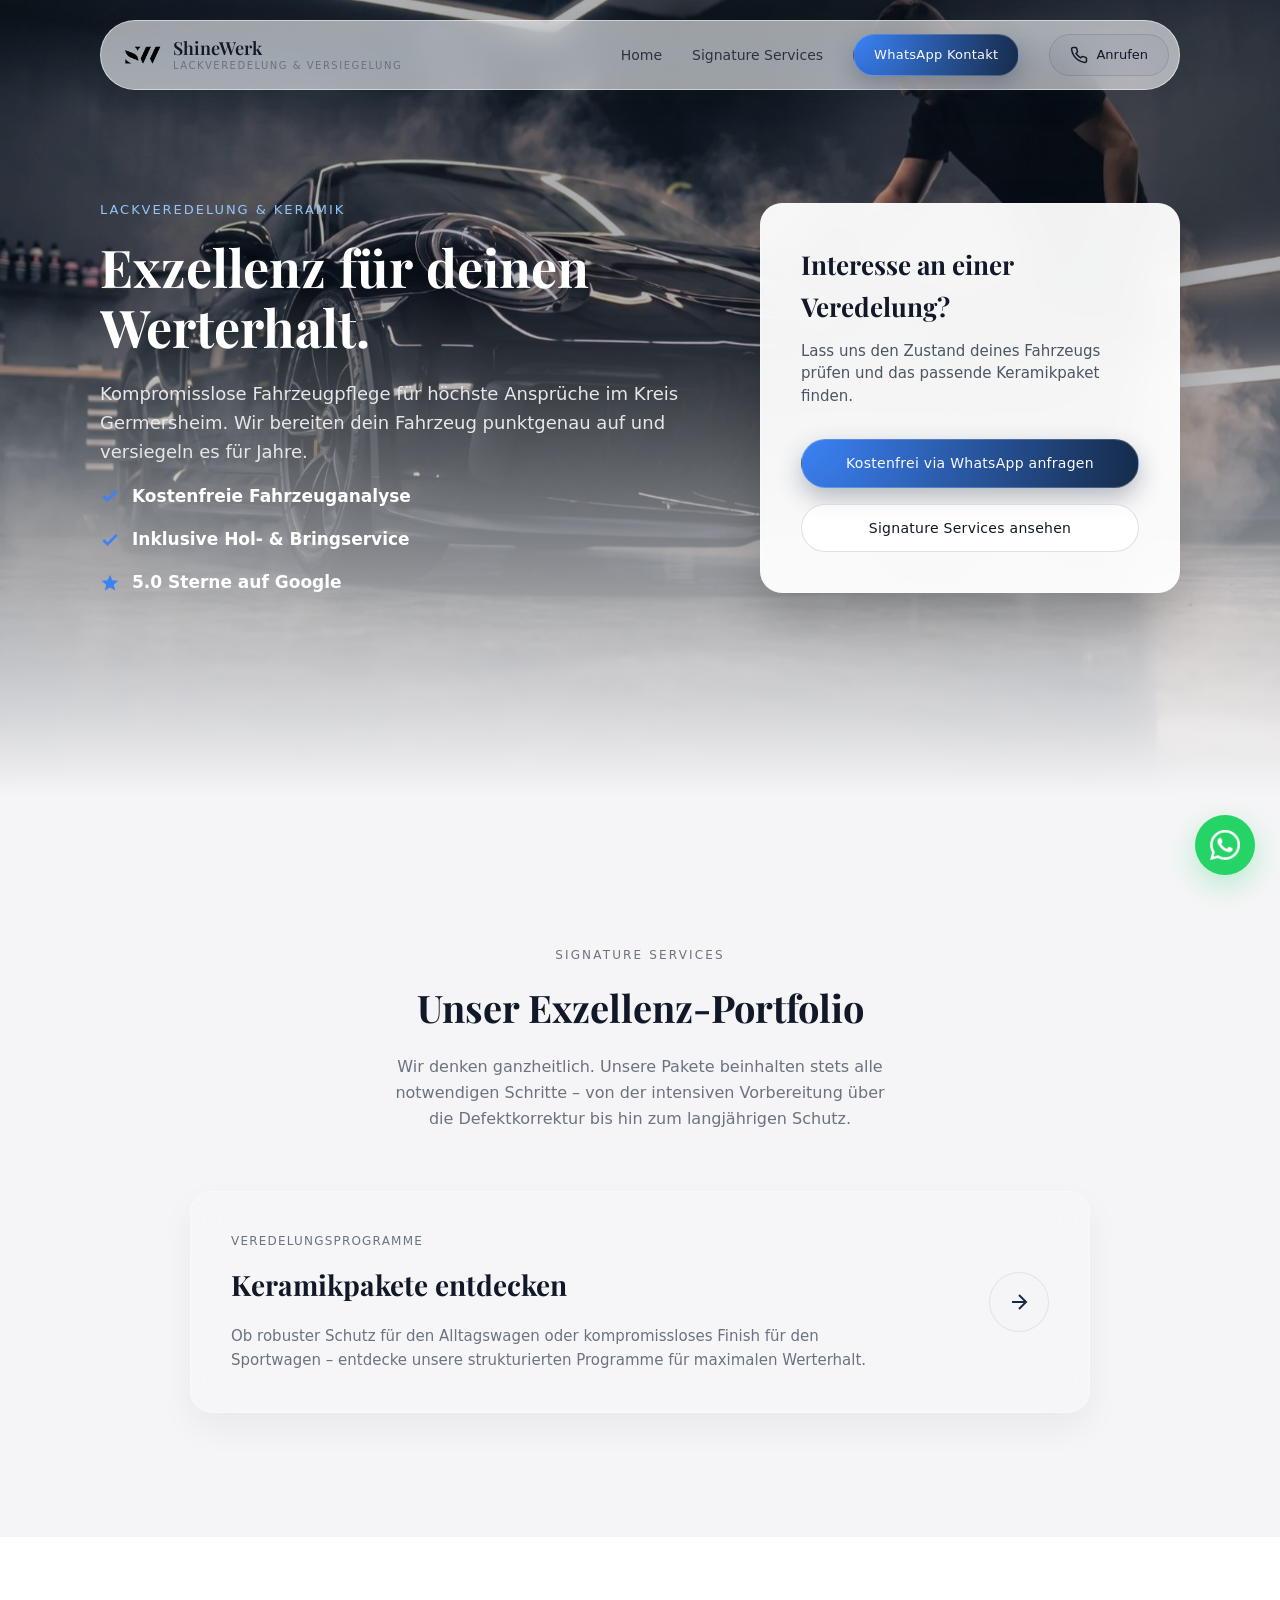
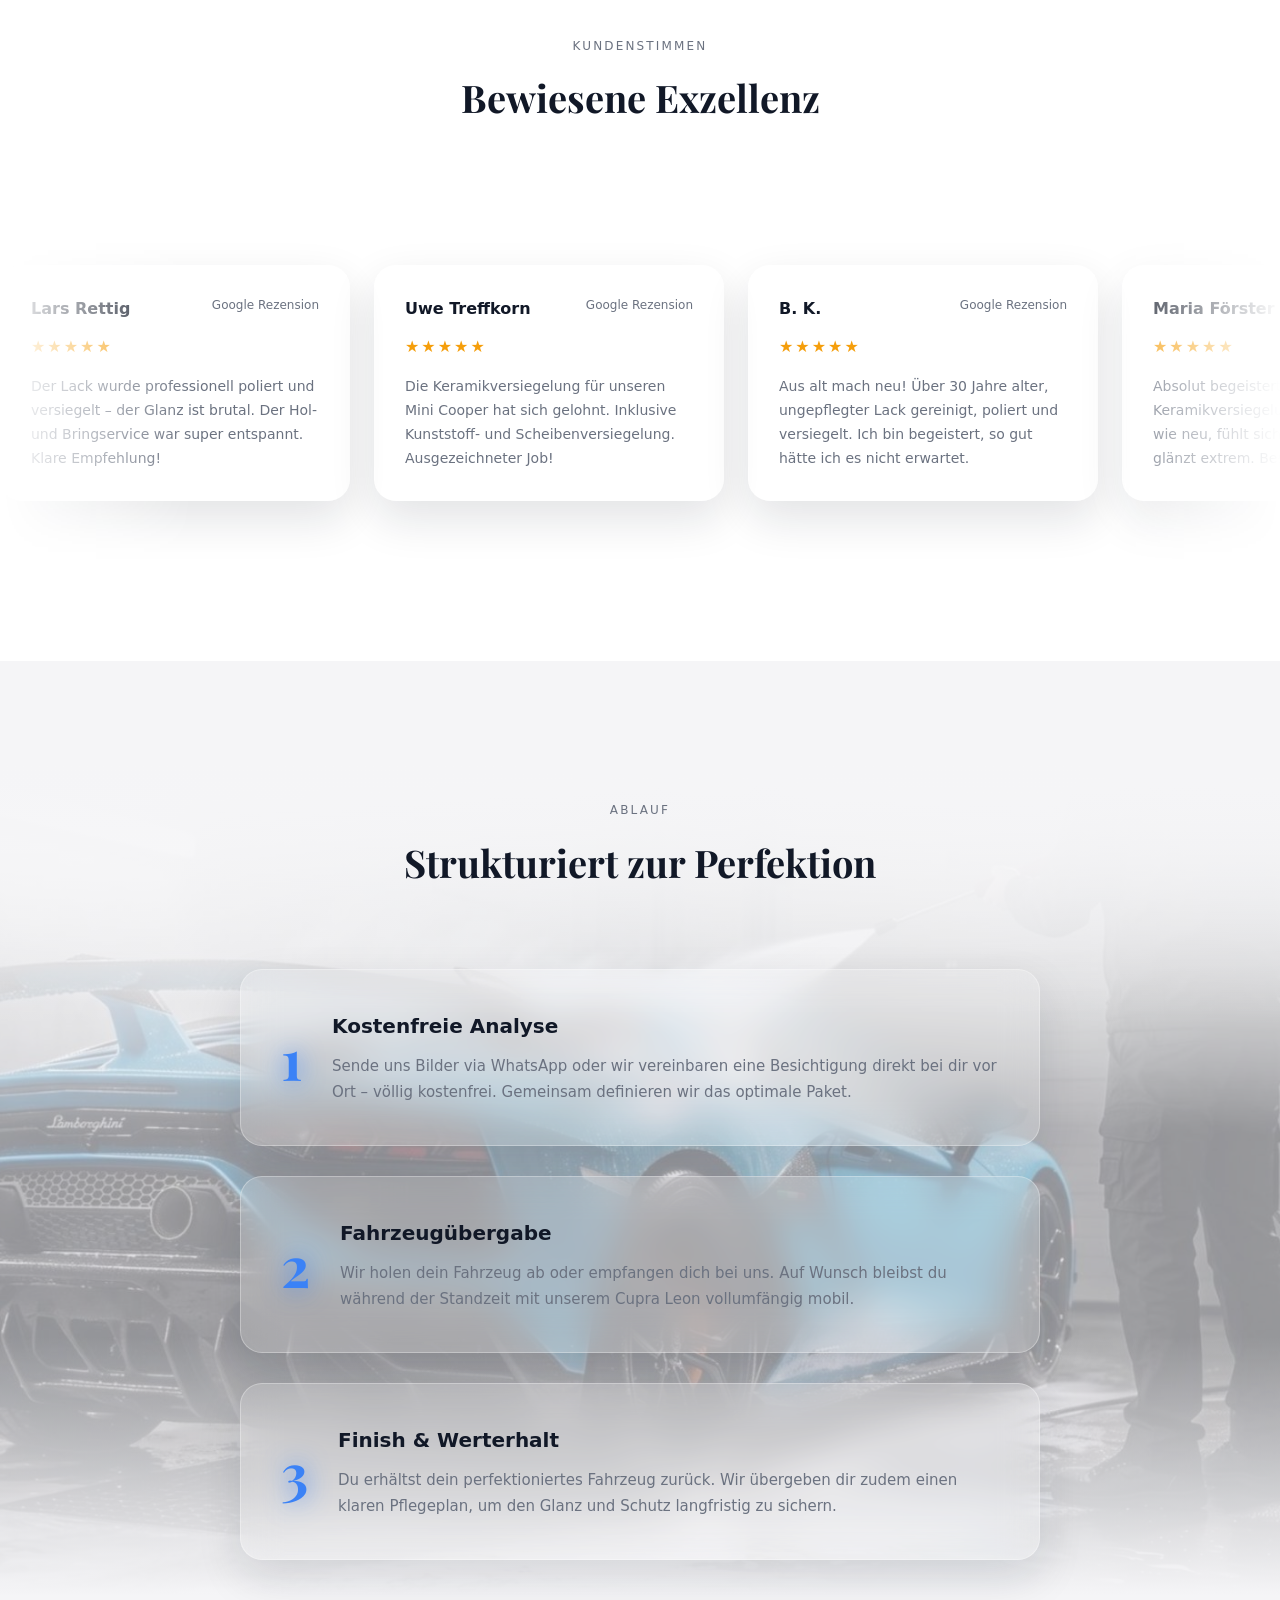
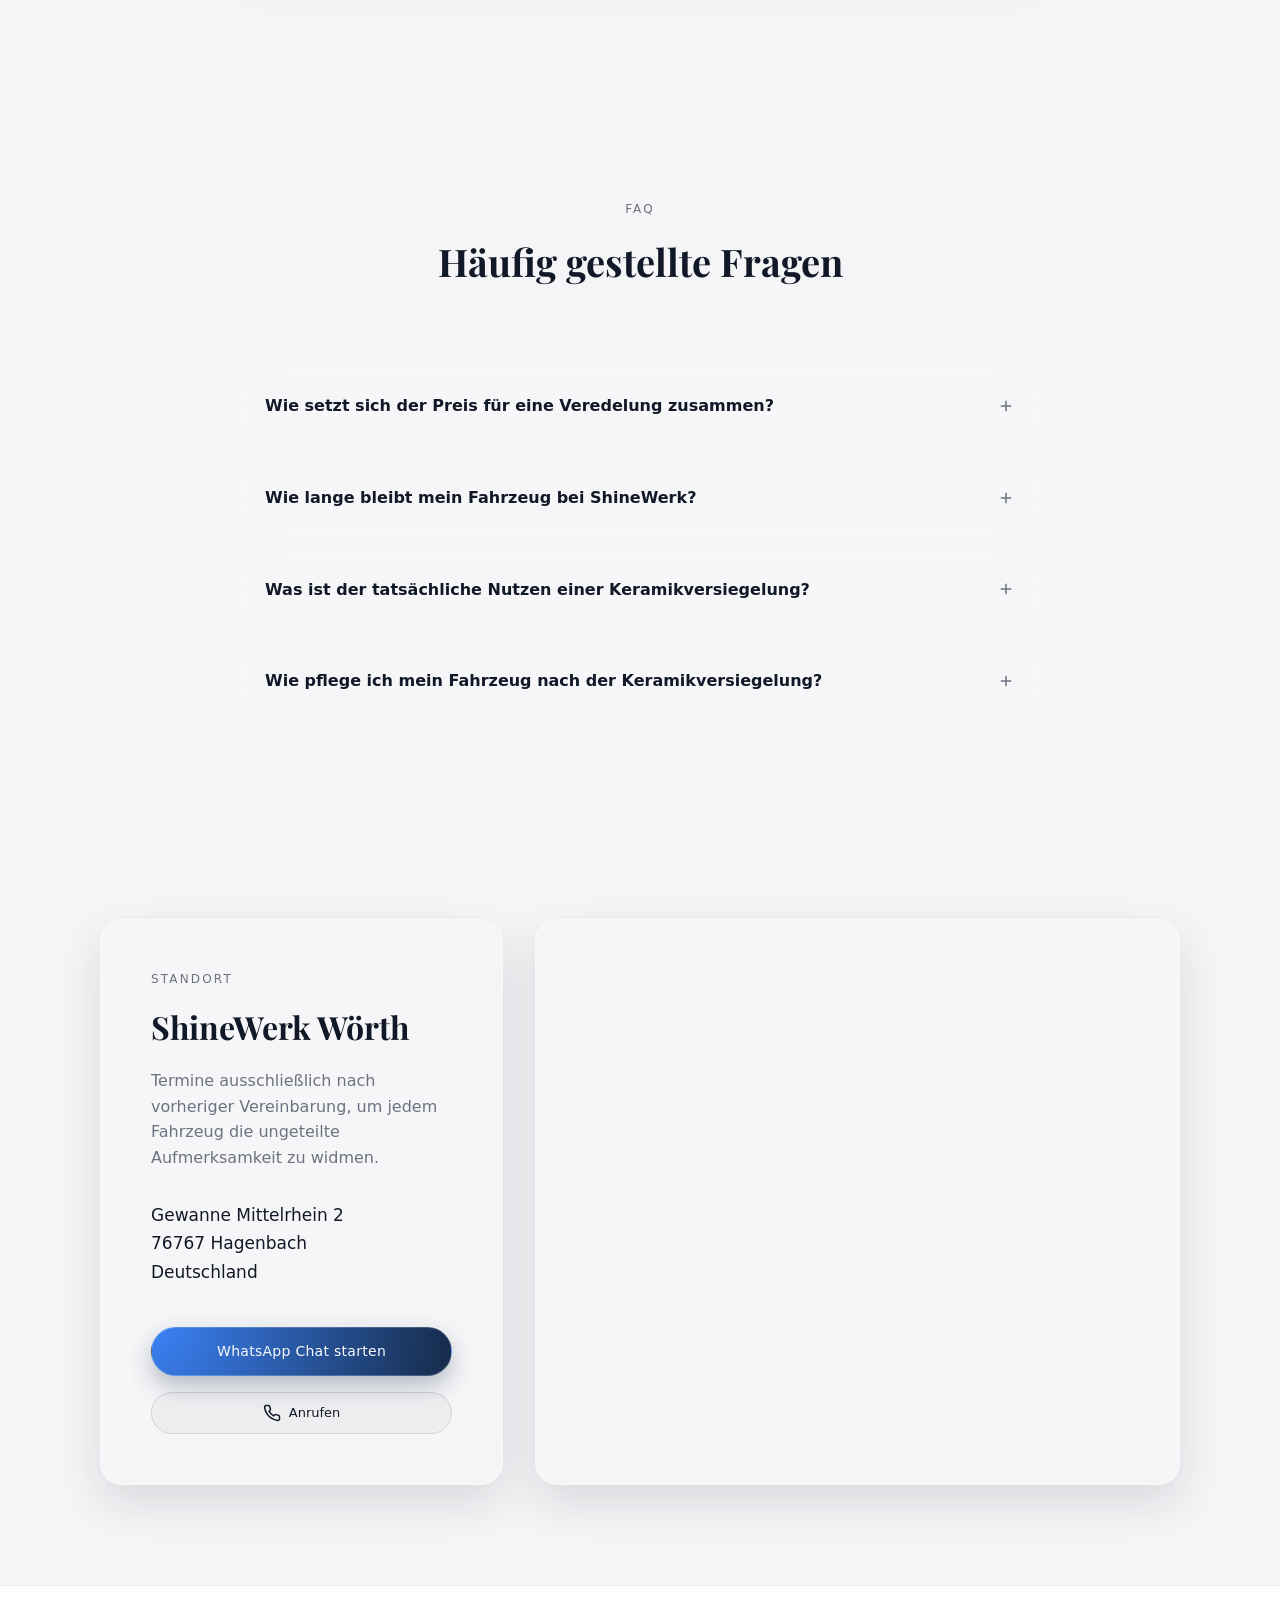
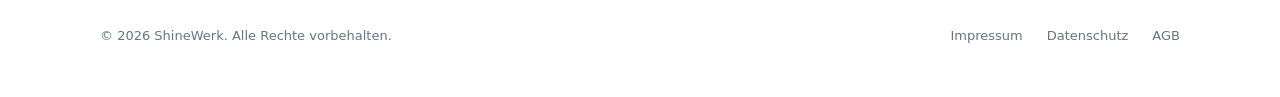
==== commit fa8972b6: "Update index.html" ====
--- a/index.html
+++ b/index.html
@@ -430,14 +430,14 @@
   content: "";
   position: absolute;
   inset: -10px;
-  background-image: linear-gradient(rgba(0, 0, 0, 0.5), rgba(0, 0, 0, 0.5)), url("/img/hero2026keramikversiegelungshinewerk.jpg");
+  background-image: url("/img/hero2026keramikversiegelungshinewerk.jpg");
   background-size: cover;
   background-position: center 20%;
-  opacity: 1;
+  opacity: 0.65;
   filter: blur(0px);
   z-index: 0;
 }
-  ro-section::after {
+.hero-section::after {
   content: "";
   position: absolute;
   inset: 0;
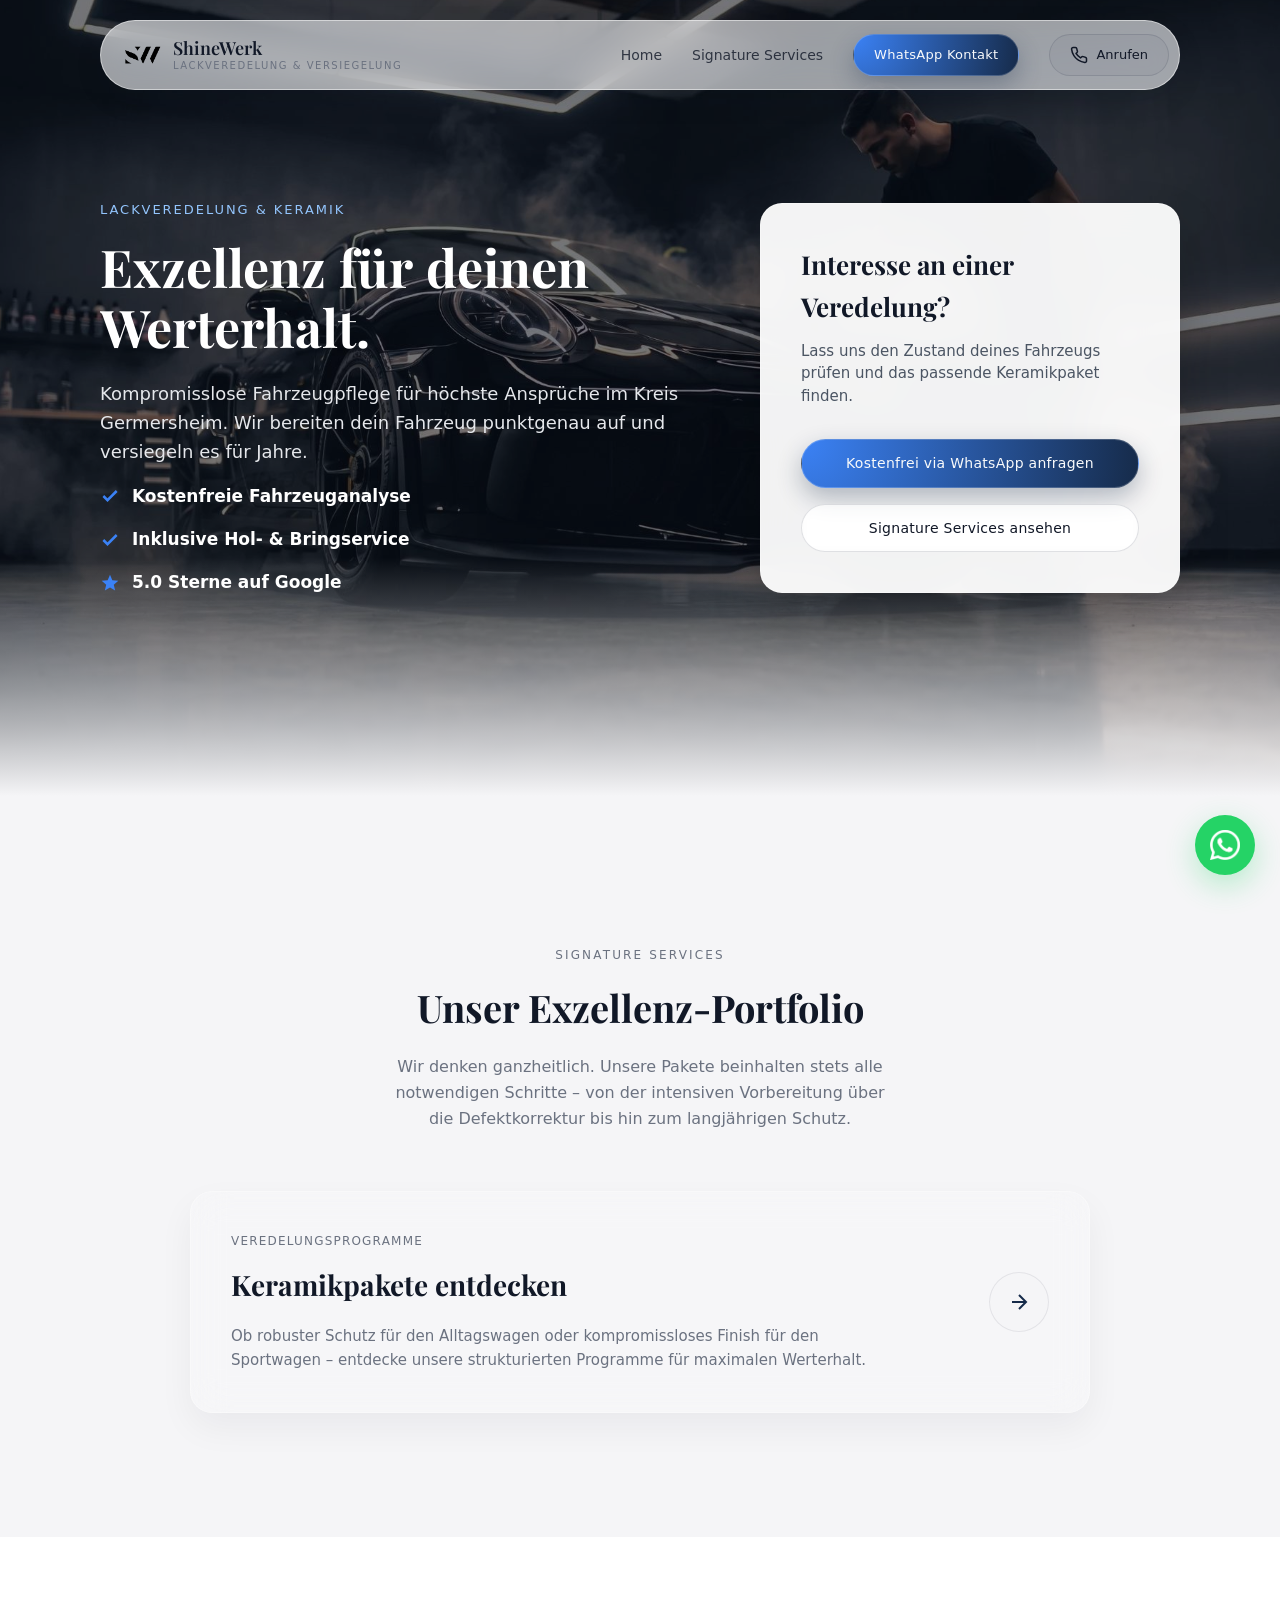
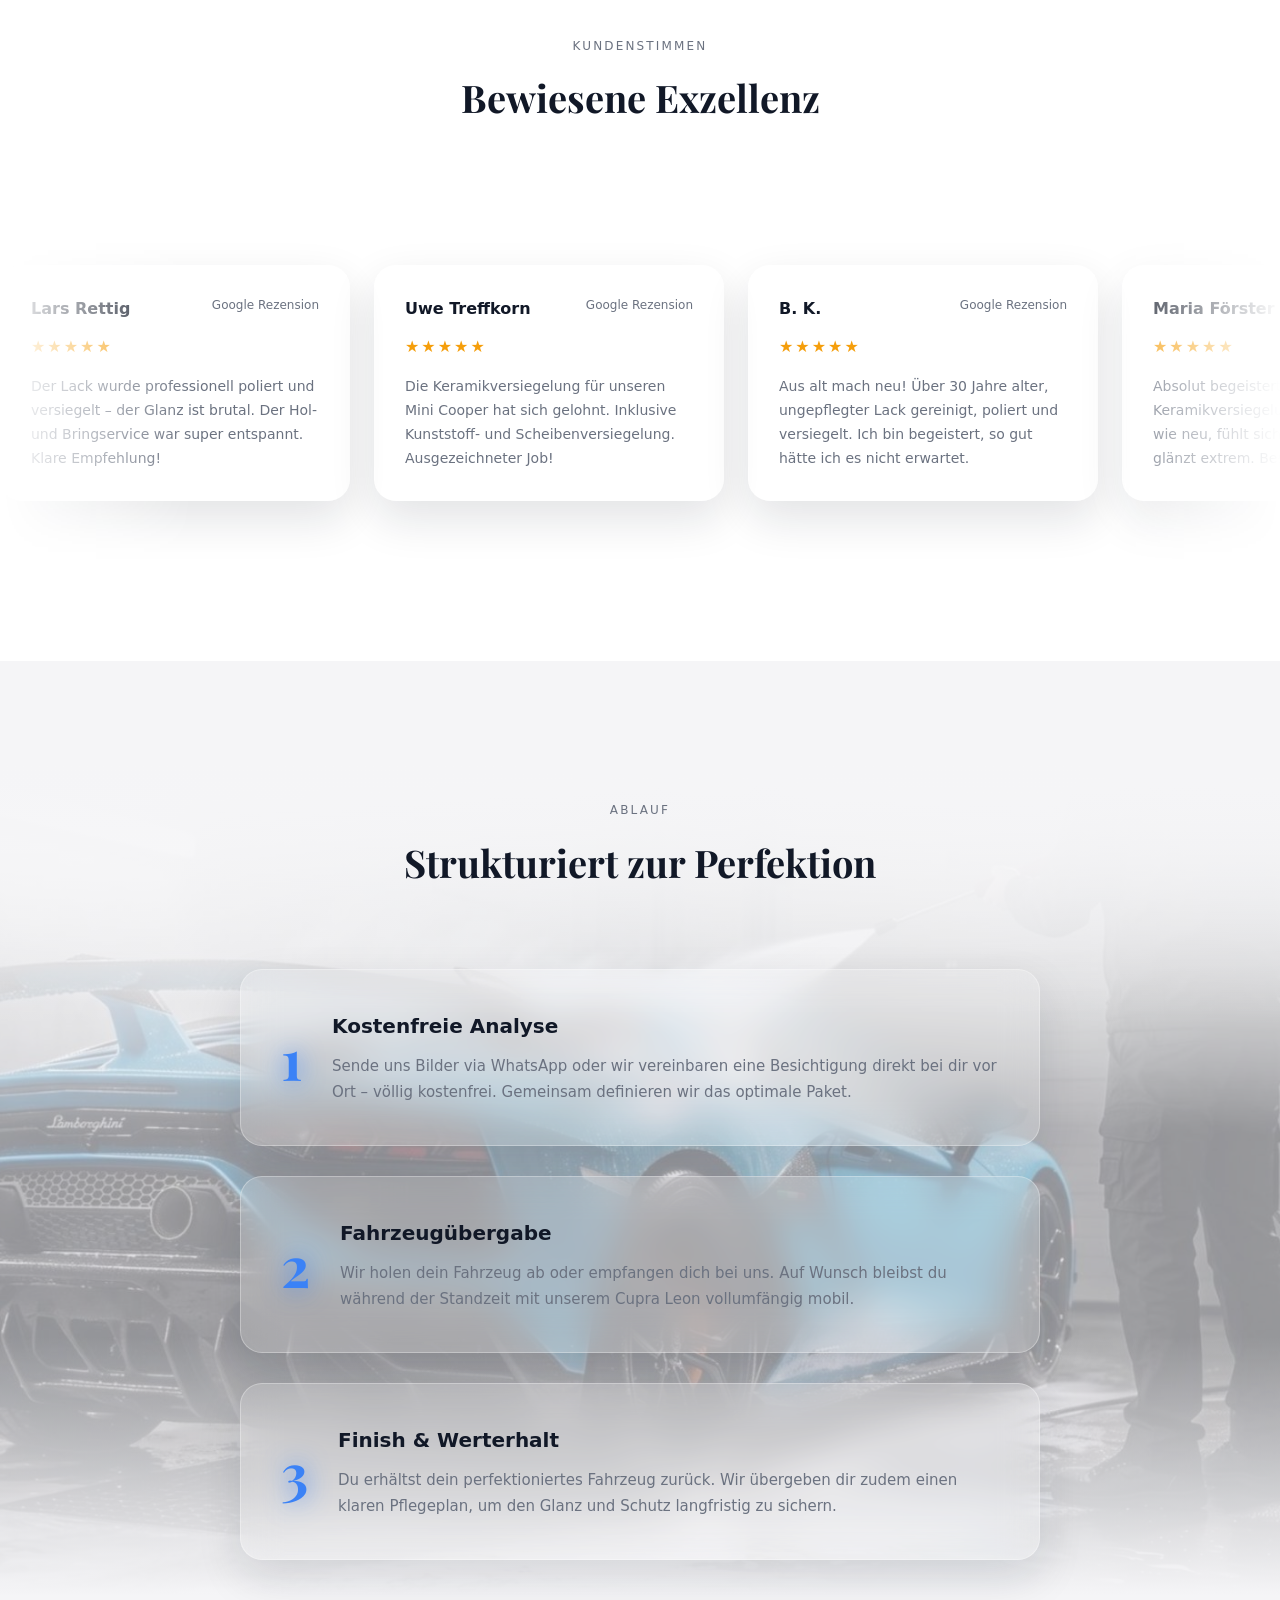
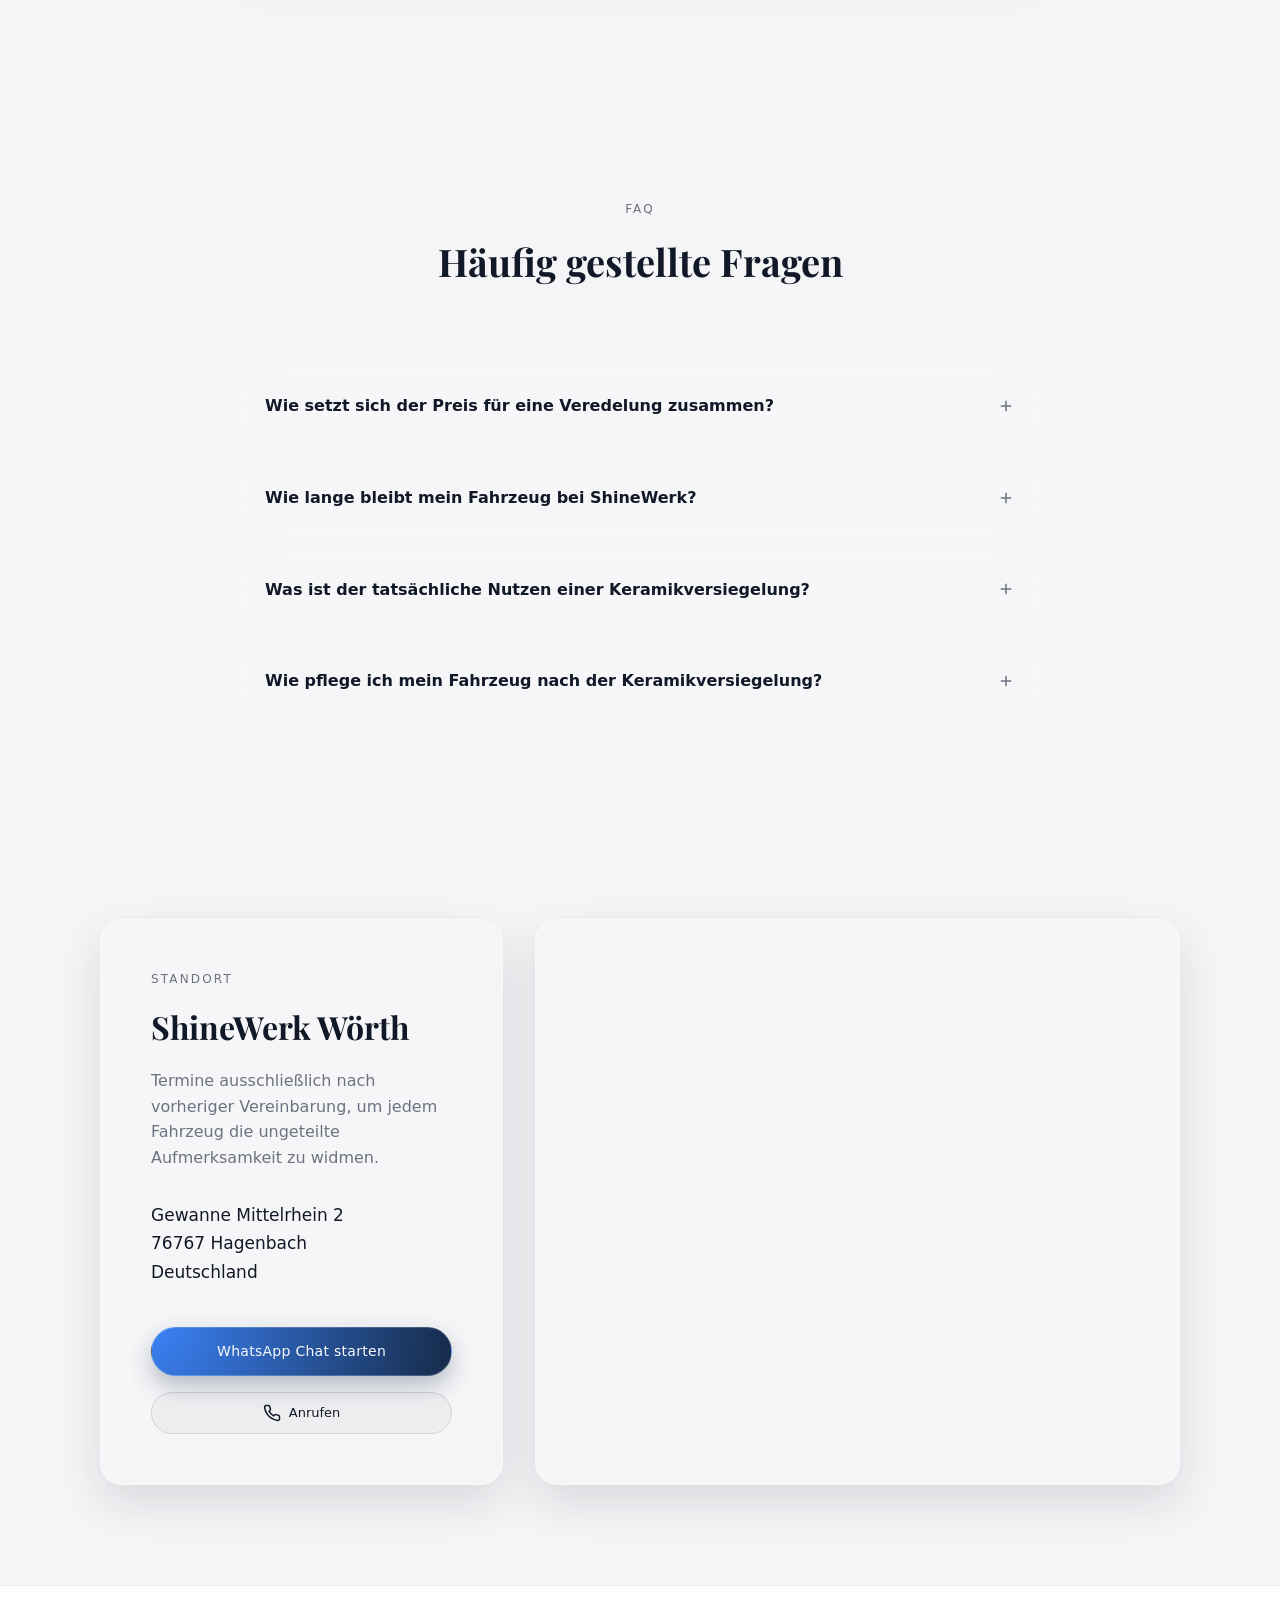
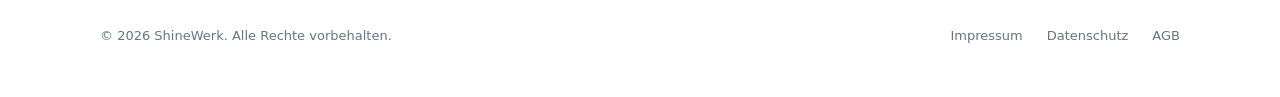
==== commit e80c7a52: "Update index.html" ====
--- a/index.html
+++ b/index.html
@@ -441,7 +441,7 @@
   content: "";
   position: absolute;
   inset: 0;
-  background: linear-gradient(to bottom, transparent 35%, var(--bg) 100%);
+  background: linear-gradient(to bottom, transparent 70%, var(--bg) 100%);
   z-index: 1;
 }
 
